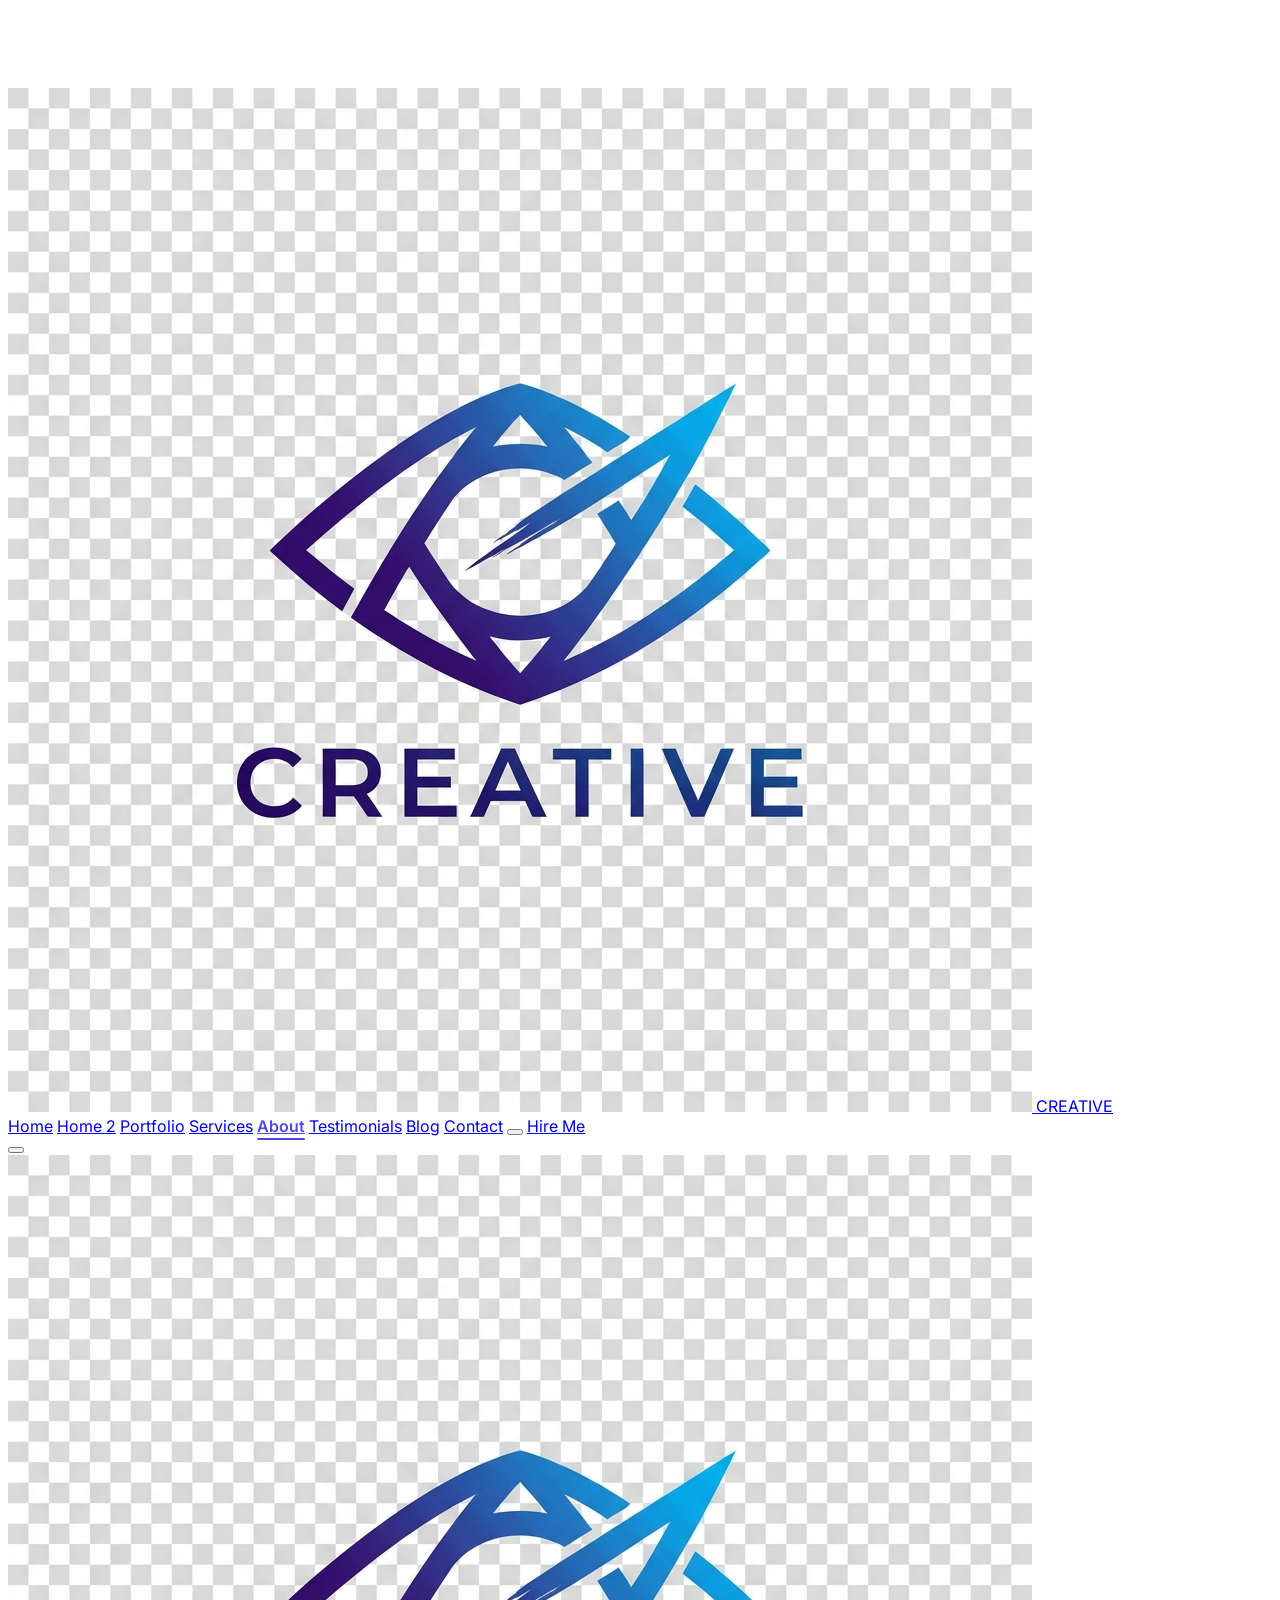
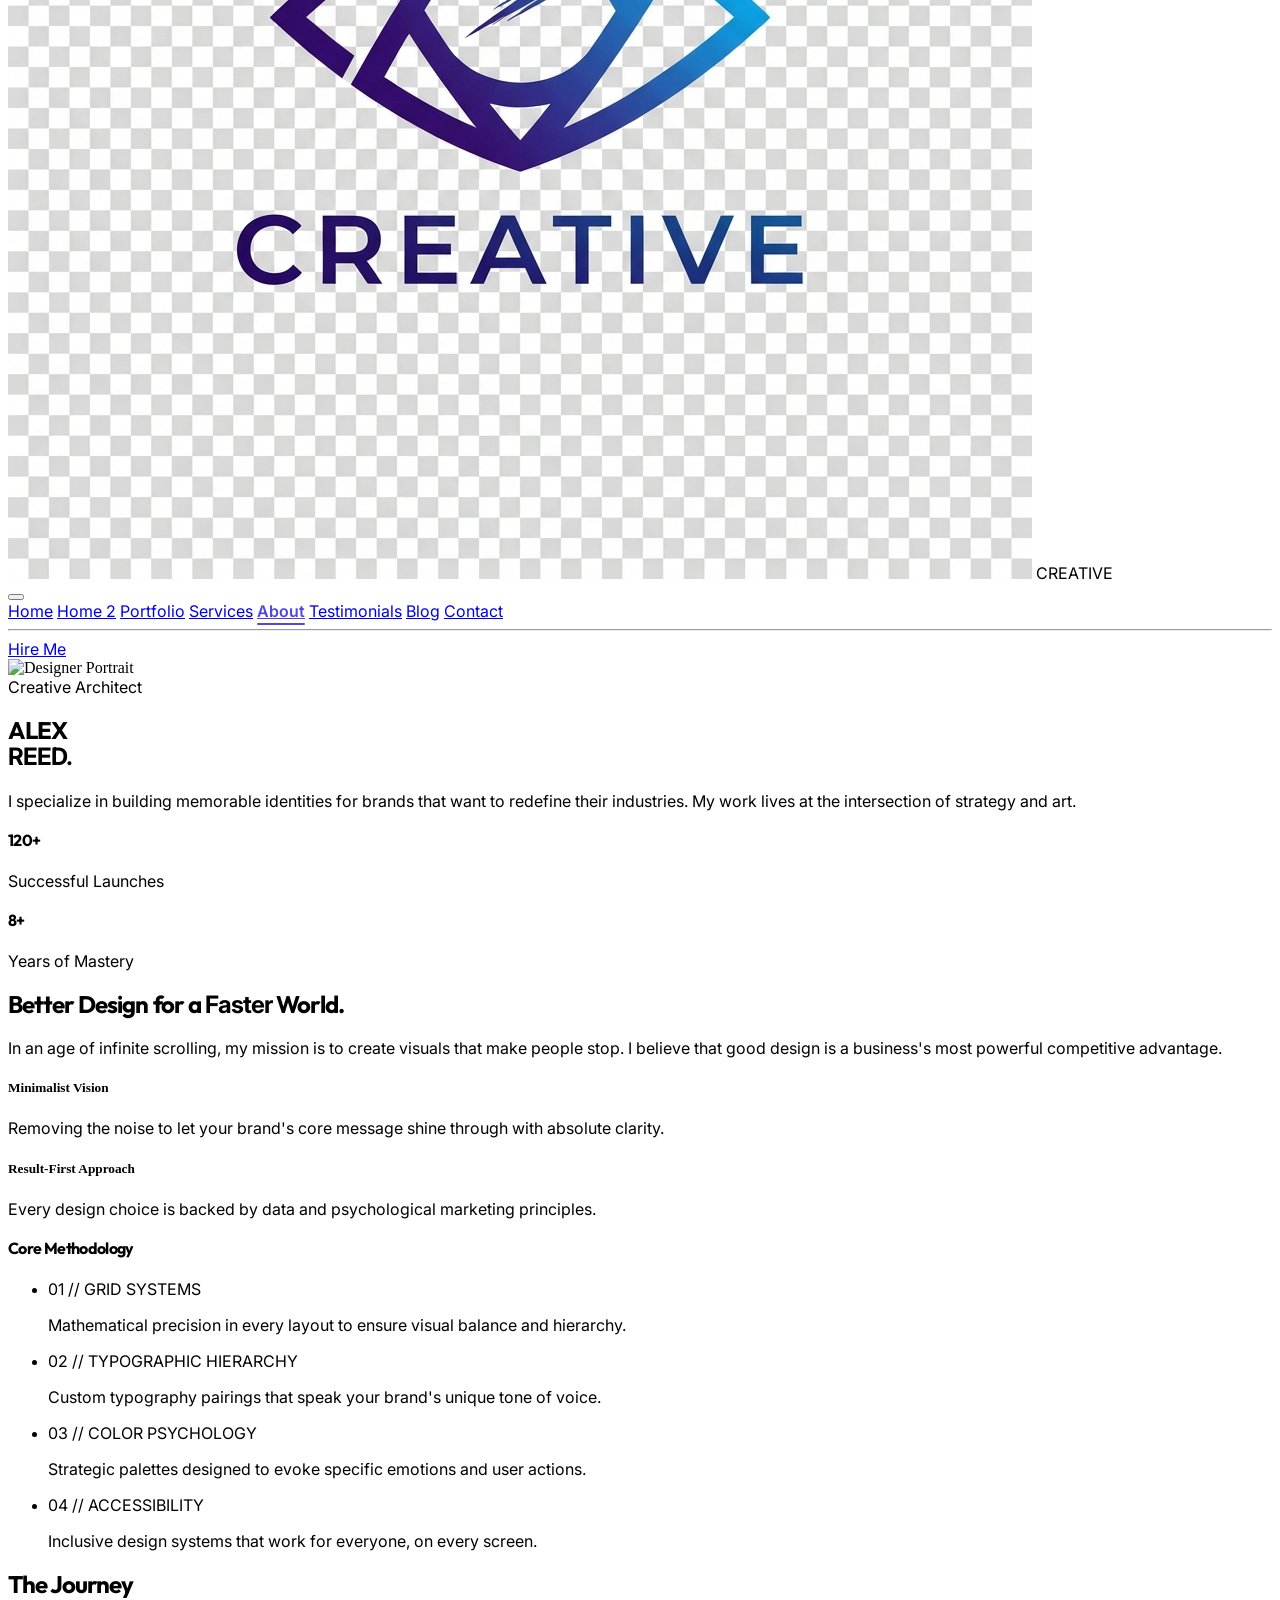
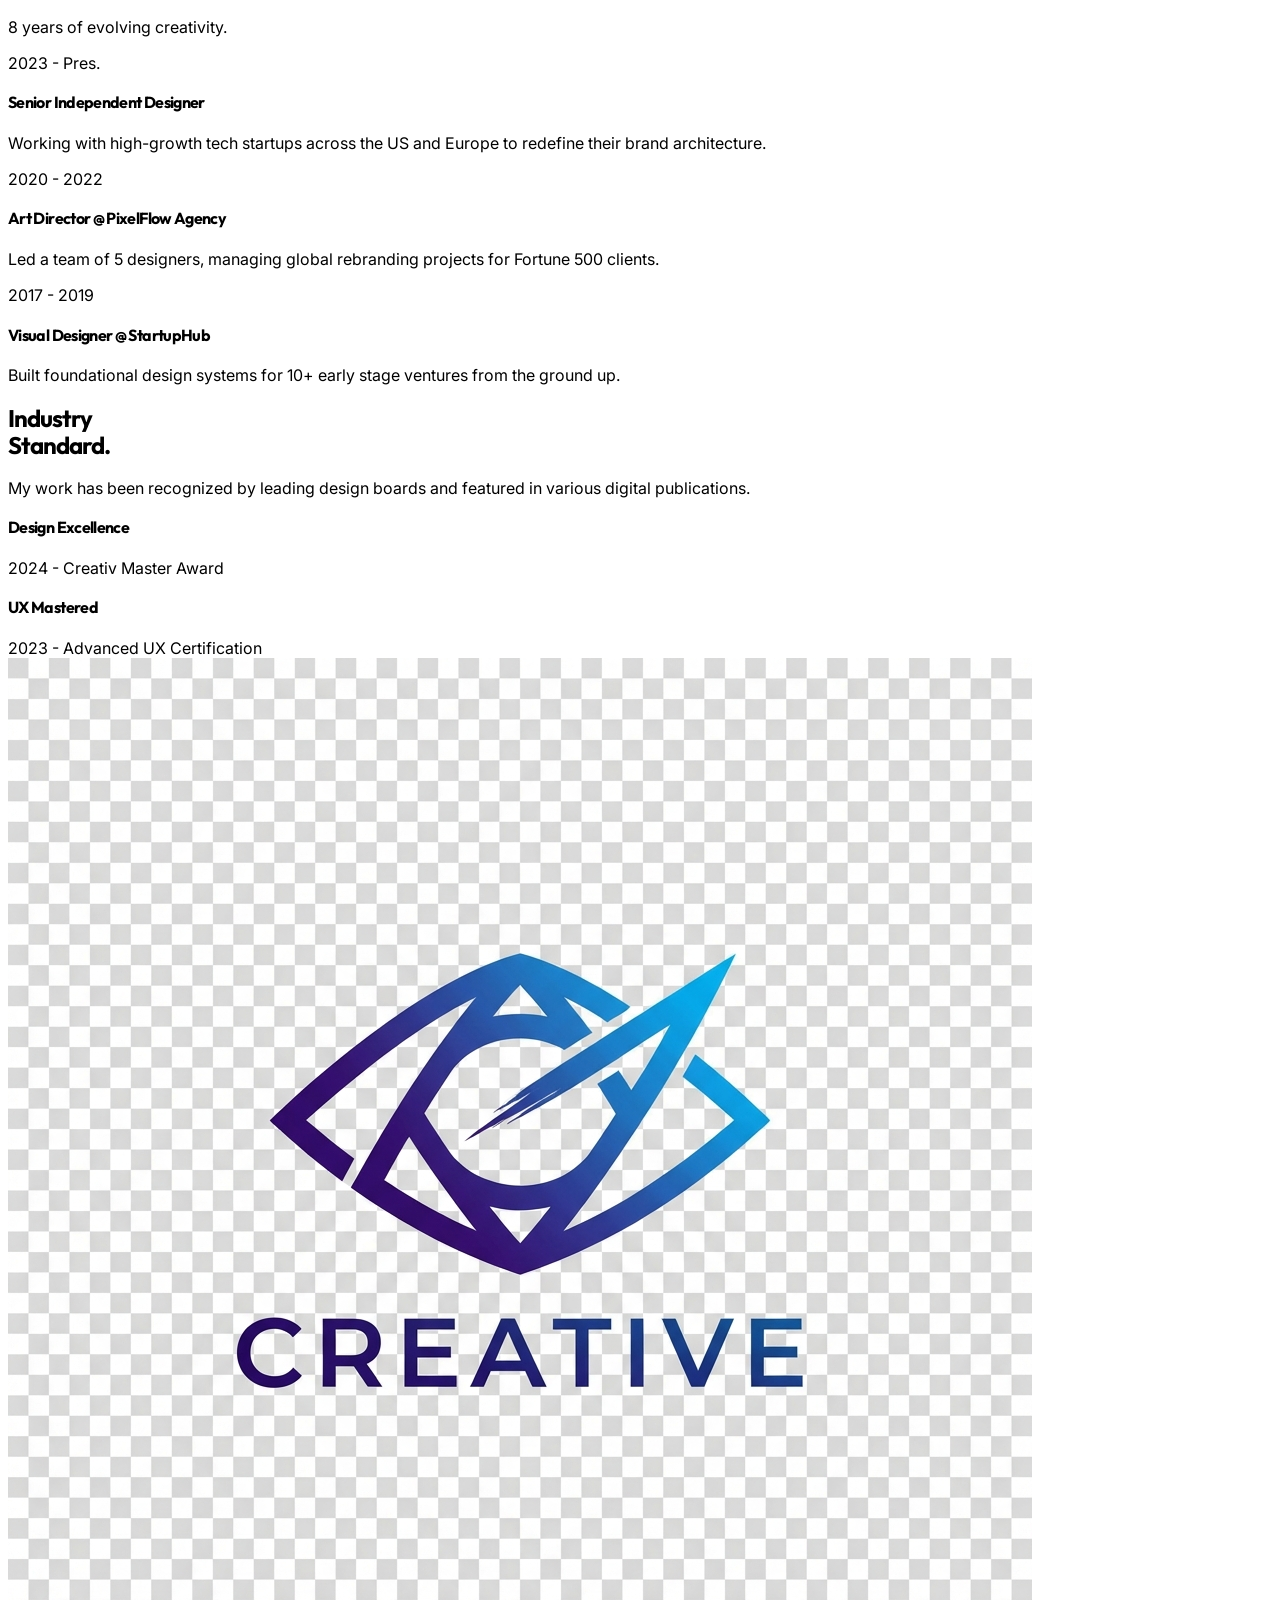
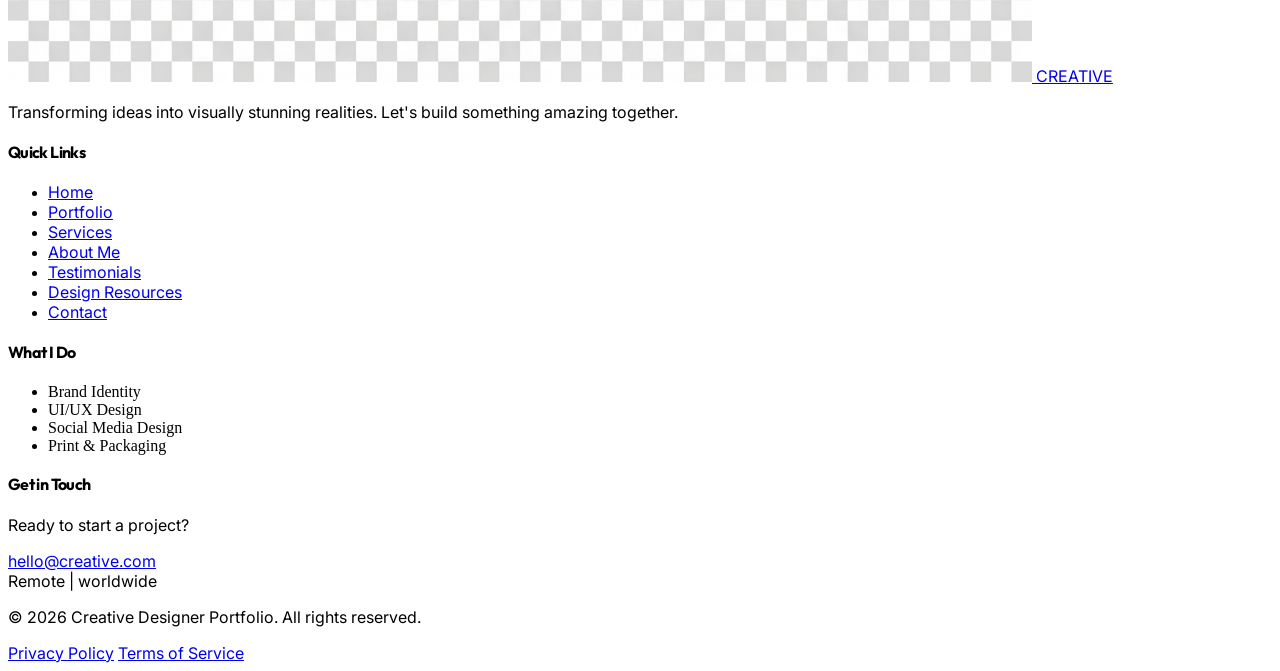
==== about.html @ 3e5dcb6a "add the same new files" ====
<!DOCTYPE html>
<html lang="en">

<head>
    <meta charset="UTF-8">
    <meta name="viewport" content="width=device-width, initial-scale=1.0">
    <title>About Me | The Creative Story</title>
    <link rel="icon" type="image/x-icon" href="assets/img/logo.png">

    <!-- Fonts -->
    <link rel="preconnect" href="https://fonts.googleapis.com">
    <link rel="preconnect" href="https://fonts.gstatic.com" crossorigin>
    <link
        href="https://fonts.googleapis.com/css2?family=Inter:wght@400;500;600&family=Outfit:wght@600;700;800&display=swap"
        rel="stylesheet">

    <!-- Icons -->
    <script src="https://unpkg.com/@phosphor-icons/web"></script>

    <!-- Tailwind CSS -->
    <script src="https://cdn.tailwindcss.com"></script>
    <script>
        tailwind.config = {
            darkMode: 'class',
            theme: {
                extend: {
                    colors: {
                        brand: {
                            50: '#f5f3ff',
                            100: '#ede9fe',
                            600: '#6366f1',
                            700: '#4f46e5',
                            900: '#312e81',
                        }
                    },
                    fontFamily: {
                        sans: ['Inter', 'sans-serif'],
                        display: ['Outfit', 'sans-serif'],
                    }
                }
            }
        }
    </script>

    <link rel="stylesheet" href="assets/css/styles.css">
</head>

<body class="bg-white dark:bg-slate-900 text-slate-900 dark:text-slate-100 transition-colors duration-300">

    <!-- HEADER / NAVIGATION (Shared) -->
    <header class="fixed top-0 left-0 w-full z-50 glass-header h-[80px] flex items-center">
        <div class="container mx-auto px-6 flex justify-between items-center h-full">
            <a href="index.html" class="flex items-center gap-2 group">
                <img src="assets/img/logo.png" alt="Brand Logo" class="h-10 w-10 object-contain">
                <span
                    class="font-display text-2xl font-bold bg-clip-text text-transparent bg-gradient-to-r from-indigo-600 to-purple-600 dark:from-indigo-400 dark:to-purple-400">CREATIVE</span>
            </a>

            <nav class="hidden lg:flex items-center gap-8">
                <a href="index.html" class="hover:text-indigo-600 transition-colors">Home</a>
                <a href="home2.html" class="hover:text-indigo-600 transition-colors">Home 2</a>
                <a href="portfolio.html" class="hover:text-indigo-600 transition-colors">Portfolio</a>
                <a href="services.html" class="hover:text-indigo-600 transition-colors">Services</a>
                <a href="about.html" class="hover:text-indigo-600 transition-colors active-nav-link">About</a>
                <a href="testimonials.html" class="hover:text-indigo-600 transition-colors">Testimonials</a>
                <a href="blog.html" class="hover:text-indigo-600 transition-colors">Blog</a>
                <a href="contact.html" class="hover:text-indigo-600 transition-colors">Contact</a>
                <button id="theme-toggle"
                    class="p-2 rounded-full hover:bg-slate-100 dark:hover:bg-slate-800 transition-colors">
                    <i id="sun-icon" class="ph ph-sun text-xl hidden"></i>
                    <i id="moon-icon" class="ph ph-moon text-xl"></i>
                </button>
                <a href="contact.html"
                    class="cta-button bg-indigo-600 text-white px-6 py-2.5 rounded-full font-semibold">Hire Me</a>
            </nav>

            <div class="lg:hidden flex items-center gap-4">
                <button id="mobile-menu-btn" class="text-2xl p-1"><i class="ph ph-list"></i></button>
            </div>
        </div>
    </header>

    <!-- MOBILE MENU (Shared) -->
    <div id="mobile-menu"
        class="fixed inset-0 z-[60] bg-slate-900/50 backdrop-blur-sm -translate-x-full transition-transform duration-300 lg:hidden text-slate-100">
        <div class="w-4/5 h-full bg-slate-900 p-8 flex flex-col">
            <div class="flex justify-between items-center mb-12">
                <div class="flex items-center gap-2">
                    <img src="assets/img/logo.png" alt="Logo" class="h-8 w-8">
                    <span class="font-display font-bold text-xl">CREATIVE</span>
                </div>
                <button id="mobile-menu-close" class="text-2xl"><i class="ph ph-x"></i></button>
            </div>
            <nav class="flex flex-col gap-6 text-lg">
                <a href="index.html" class="hover:text-indigo-400">Home</a>
                <a href="home2.html" class="hover:text-indigo-400">Home 2</a>
                <a href="portfolio.html" class="hover:text-indigo-400">Portfolio</a>
                <a href="services.html" class="hover:text-indigo-400">Services</a>
                <a href="about.html" class="text-indigo-400">About</a>
                <a href="testimonials.html" class="hover:text-indigo-400">Testimonials</a>
                <a href="blog.html" class="hover:text-indigo-400">Blog</a>
                <a href="contact.html" class="hover:text-indigo-400">Contact</a>
                <hr class="border-slate-800 my-2">
                <a href="contact.html" class="bg-indigo-600 text-white text-center py-3 rounded-xl font-semibold">Hire
                    Me</a>
            </nav>
        </div>
    </div>

    <main>
        <!-- ABOUT HERO -->
        <section class="py-32 bg-slate-50 dark:bg-slate-950 overflow-hidden">
            <div class="container mx-auto px-6">
                <div class="flex flex-col lg:flex-row items-center gap-20">
                    <div class="lg:w-1/2 relative">
                        <!-- Decorative background -->
                        <div
                            class="absolute -top-20 -left-20 w-64 h-64 bg-indigo-600 rounded-full blur-[100px] opacity-10 animate-pulse">
                        </div>
                        <div
                            class="w-full aspect-[4/5] rounded-[4rem] overflow-hidden shadow-3xl relative z-10 border-4 border-white dark:border-slate-800 rotate-2 hover:rotate-0 transition-transform duration-700 group">
                            <img src="https://images.unsplash.com/photo-1507003211169-0a1dd7228f2d?auto=format&fit=crop&q=80&w=1000"
                                alt="Designer Portrait" class="w-full h-full object-cover">
                            <div class="absolute inset-0 bg-gradient-to-t from-indigo-900/40 to-transparent"></div>
                        </div>
                    </div>
                    <div class="lg:w-1/2 space-y-10">
                        <div class="space-y-4">
                            <span class="text-indigo-600 font-black uppercase tracking-[0.3em] text-sm">Creative
                                Architect</span>
                            <h1 class="font-display text-5xl lg:text-8xl font-black leading-[0.9] tracking-tighter">
                                ALEX <br> <span
                                    class="bg-clip-text text-transparent bg-gradient-to-r from-indigo-600 via-purple-600 to-pink-600">REED.</span>
                            </h1>
                        </div>
                        <p class="text-2xl text-slate-600 dark:text-slate-300 font-light leading-relaxed">
                            I specialize in building <span
                                class="text-slate-900 dark:text-white font-bold italic">memorable identities</span> for
                            brands that want to redefine their industries. My work lives at the intersection of strategy
                            and art.
                        </p>
                        <div class="grid grid-cols-2 gap-12 pt-6">
                            <div class="space-y-2">
                                <h4 class="text-5xl font-black text-slate-900 dark:text-white">120+</h4>
                                <span
                                    class="text-xs text-slate-500 uppercase font-black tracking-widest block">Successful
                                    Launches</span>
                            </div>
                            <div class="space-y-2">
                                <h4 class="text-5xl font-black text-slate-900 dark:text-white">8+</h4>
                                <span class="text-xs text-slate-500 uppercase font-black tracking-widest block">Years of
                                    Mastery</span>
                            </div>
                        </div>
                    </div>
                </div>
            </div>
        </section>

        <!-- VISION & MISSION -->
        <section class="py-32 bg-white dark:bg-slate-900">
            <div class="container mx-auto px-6">
                <div class="grid lg:grid-cols-2 gap-24 items-center">
                    <div class="space-y-12">
                        <h2 class="text-4xl lg:text-6xl font-display font-bold leading-tight">Better Design for a <span
                                class="italic text-indigo-600">Faster</span> World.</h2>
                        <p class="text-xl text-slate-500 leading-relaxed">
                            In an age of infinite scrolling, my mission is to create visuals that make people stop. I
                            believe that good design is a business's most powerful competitive advantage.
                        </p>
                        <div class="space-y-8">
                            <div class="flex gap-6">
                                <div
                                    class="w-12 h-12 bg-indigo-50 dark:bg-indigo-900/30 rounded-xl flex items-center justify-center shrink-0">
                                    <i class="ph ph-eye text-2xl text-indigo-600"></i>
                                </div>
                                <div class="space-y-2">
                                    <h5 class="font-bold text-xl">Minimalist Vision</h5>
                                    <p class="text-sm text-slate-500">Removing the noise to let your brand's core
                                        message shine through with absolute clarity.</p>
                                </div>
                            </div>
                            <div class="flex gap-6">
                                <div
                                    class="w-12 h-12 bg-purple-50 dark:bg-purple-900/30 rounded-xl flex items-center justify-center shrink-0">
                                    <i class="ph ph-target text-2xl text-purple-600"></i>
                                </div>
                                <div class="space-y-2">
                                    <h5 class="font-bold text-xl">Result-First Approach</h5>
                                    <p class="text-sm text-slate-500">Every design choice is backed by data and
                                        psychological marketing principles.</p>
                                </div>
                            </div>
                        </div>
                    </div>
                    <div
                        class="bg-slate-50 dark:bg-slate-950 p-12 rounded-[3.5rem] border border-slate-100 dark:border-slate-800 space-y-8 shadow-2xl">
                        <h4
                            class="text-2xl font-black uppercase tracking-widest border-b border-indigo-200 dark:border-indigo-900 pb-4">
                            Core Methodology</h4>
                        <ul class="space-y-8">
                            <li class="space-y-2">
                                <span class="text-indigo-600 text-sm font-black italic">01 // GRID SYSTEMS</span>
                                <p class="text-sm text-slate-500 font-medium">Mathematical precision in every layout to
                                    ensure visual balance and hierarchy.</p>
                            </li>
                            <li class="space-y-2">
                                <span class="text-purple-600 text-sm font-black italic">02 // TYPOGRAPHIC
                                    HIERARCHY</span>
                                <p class="text-sm text-slate-500 font-medium">Custom typography pairings that speak your
                                    brand's unique tone of voice.</p>
                            </li>
                            <li class="space-y-2">
                                <span class="text-pink-600 text-sm font-black italic">03 // COLOR PSYCHOLOGY</span>
                                <p class="text-sm text-slate-500 font-medium">Strategic palettes designed to evoke
                                    specific emotions and user actions.</p>
                            </li>
                            <li class="space-y-2">
                                <span class="text-orange-600 text-sm font-black italic">04 // ACCESSIBILITY</span>
                                <p class="text-sm text-slate-500 font-medium">Inclusive design systems that work for
                                    everyone, on every screen.</p>
                            </li>
                        </ul>
                    </div>
                </div>
            </div>
        </section>

        <!-- EXPERIENCE TIMELINE -->
        <section class="py-32 bg-slate-50 dark:bg-slate-950">
            <div class="container mx-auto px-6">
                <div class="text-center mb-24 space-y-4">
                    <h2 class="text-4xl font-display font-bold">The Journey</h2>
                    <p class="text-slate-500 italic">8 years of evolving creativity.</p>
                </div>
                <div class="max-w-4xl mx-auto space-y-12">
                    <div class="flex flex-col md:flex-row gap-8 items-start group">
                        <div class="w-full md:w-32 pt-2">
                            <span
                                class="text-2xl font-black text-indigo-600 opacity-30 group-hover:opacity-100 transition-opacity">2023
                                - Pres.</span>
                        </div>
                        <div
                            class="flex-grow bg-white dark:bg-slate-900 p-8 rounded-3xl border border-slate-100 dark:border-slate-800 shadow-sm group-hover:shadow-xl transition-all">
                            <h4 class="text-xl font-bold mb-2">Senior Independent Designer</h4>
                            <p class="text-slate-500">Working with high-growth tech startups across the US and Europe to
                                redefine their brand architecture.</p>
                        </div>
                    </div>
                    <div class="flex flex-col md:flex-row gap-8 items-start group">
                        <div class="w-full md:w-32 pt-2">
                            <span
                                class="text-2xl font-black text-indigo-600 opacity-20 group-hover:opacity-100 transition-opacity">2020
                                - 2022</span>
                        </div>
                        <div
                            class="flex-grow bg-white dark:bg-slate-900 p-8 rounded-3xl border border-slate-100 dark:border-slate-800 shadow-sm group-hover:shadow-xl transition-all">
                            <h4 class="text-xl font-bold mb-2">Art Director @ PixelFlow Agency</h4>
                            <p class="text-slate-500">Led a team of 5 designers, managing global rebranding projects for
                                Fortune 500 clients.</p>
                        </div>
                    </div>
                    <div class="flex flex-col md:flex-row gap-8 items-start group">
                        <div class="w-full md:w-32 pt-2">
                            <span
                                class="text-2xl font-black text-indigo-600 opacity-10 group-hover:opacity-100 transition-opacity">2017
                                - 2019</span>
                        </div>
                        <div
                            class="flex-grow bg-white dark:bg-slate-900 p-8 rounded-3xl border border-slate-100 dark:border-slate-800 shadow-sm group-hover:shadow-xl transition-all">
                            <h4 class="text-xl font-bold mb-2">Visual Designer @ StartupHub</h4>
                            <p class="text-slate-500">Built foundational design systems for 10+ early stage ventures
                                from the ground up.</p>
                        </div>
                    </div>
                </div>
            </div>
        </section>

        <!-- RECOGNITIONS -->
        <section class="py-32 bg-slate-900 text-white relative overflow-hidden">
            <div
                class="absolute inset-0 opacity-20 pointer-events-none bg-[url('https://www.transparenttextures.com/patterns/carbon-fibre.png')]">
            </div>
            <div class="container mx-auto px-6 relative z-10">
                <div class="flex flex-col lg:flex-row justify-between items-center gap-20">
                    <div class="max-w-md space-y-6">
                        <h2 class="text-4xl lg:text-5xl font-display font-bold">Industry <br> Standard.</h2>
                        <p class="text-slate-400 text-lg">My work has been recognized by leading design boards and
                            featured in various digital publications.</p>
                    </div>
                    <div class="grid grid-cols-1 sm:grid-cols-2 gap-8 w-full lg:w-auto">
                        <div
                            class="p-10 bg-white/5 backdrop-blur-md border border-white/10 rounded-[2.5rem] flex flex-col gap-6 hover:bg-white/10 transition-colors group">
                            <i
                                class="ph ph-trophy text-indigo-400 text-5xl group-hover:scale-110 transition-transform"></i>
                            <div>
                                <h4 class="text-2xl font-bold">Design Excellence</h4>
                                <span
                                    class="text-sm text-slate-500 uppercase font-black tracking-widest mt-2 block">2024
                                    - Creativ Master Award</span>
                            </div>
                        </div>
                        <div
                            class="p-10 bg-white/5 backdrop-blur-md border border-white/10 rounded-[2.5rem] flex flex-col gap-6 hover:bg-white/10 transition-colors group">
                            <i
                                class="ph ph-certificate text-purple-400 text-5xl group-hover:scale-110 transition-transform"></i>
                            <div>
                                <h4 class="text-2xl font-bold">UX Mastered</h4>
                                <span
                                    class="text-sm text-slate-500 uppercase font-black tracking-widest mt-2 block">2023
                                    - Advanced UX Certification</span>
                            </div>
                        </div>
                    </div>
                </div>
            </div>
        </section>
    </main>

    <!-- FOOTER -->
    <footer class="bg-white dark:bg-slate-950 pt-20 pb-10 border-t border-slate-100 dark:border-slate-900">
        <div class="container mx-auto px-6">
            <div class="grid grid-cols-1 md:grid-cols-2 lg:grid-cols-4 gap-12 mb-16">
                <!-- Brand -->
                <div class="lg:col-span-1">
                    <a href="index.html" class="flex items-center gap-2 mb-6">
                        <img src="assets/img/logo.png" alt="Logo" class="h-8 w-8">
                        <span class="font-display font-bold text-xl uppercase">CREATIVE</span>
                    </a>
                    <p class="text-slate-500 dark:text-slate-400 mb-8 leading-relaxed">
                        Transforming ideas into visually stunning realities. Let's build something amazing together.
                    </p>
                    <div class="flex gap-4">
                        <a href="#"
                            class="w-10 h-10 rounded-full bg-slate-100 dark:bg-slate-800 flex items-center justify-center hover:bg-indigo-600 hover:text-white transition-all duration-300">
                            <i class="ph ph-instagram-logo text-xl"></i>
                        </a>
                        <a href="#"
                            class="w-10 h-10 rounded-full bg-slate-100 dark:bg-slate-800 flex items-center justify-center hover:bg-indigo-600 hover:text-white transition-all duration-300">
                            <i class="ph ph-twitter-logo text-xl"></i>
                        </a>
                        <a href="#"
                            class="w-10 h-10 rounded-full bg-slate-100 dark:bg-slate-800 flex items-center justify-center hover:bg-indigo-600 hover:text-white transition-all duration-300">
                            <i class="ph ph-linkedin-logo text-xl"></i>
                        </a>
                        <a href="#"
                            class="w-10 h-10 rounded-full bg-slate-100 dark:bg-slate-800 flex items-center justify-center hover:bg-indigo-600 hover:text-white transition-all duration-300">
                            <i class="ph ph-behance-logo text-xl"></i>
                        </a>
                    </div>
                </div>

                <!-- Navigation -->
                <div>
                    <h4 class="font-bold mb-6">Quick Links</h4>
                    <ul class="flex flex-col gap-4 text-slate-500 dark:text-slate-400">
                        <li><a href="index.html" class="hover:text-indigo-600 transition-colors">Home</a></li>
                        <li><a href="portfolio.html" class="hover:text-indigo-600 transition-colors">Portfolio</a></li>
                        <li><a href="services.html" class="hover:text-indigo-600 transition-colors">Services</a></li>
                        <li><a href="about.html" class="hover:text-indigo-600 transition-colors">About Me</a></li>
                        <li><a href="testimonials.html" class="hover:text-indigo-600 transition-colors">Testimonials</a>
                        </li>
                        <li><a href="blog.html" class="hover:text-indigo-600 transition-colors">Design Resources</a>
                        </li>
                        <li><a href="contact.html" class="hover:text-indigo-600 transition-colors">Contact</a></li>
                    </ul>
                </div>

                <!-- Services -->
                <div>
                    <h4 class="font-bold mb-6">What I Do</h4>
                    <ul class="flex flex-col gap-4 text-slate-500 dark:text-slate-400">
                        <li>Brand Identity</li>
                        <li>UI/UX Design</li>
                        <li>Social Media Design</li>
                        <li>Print & Packaging</li>
                    </ul>
                </div>

                <!-- Contact -->
                <div>
                    <h4 class="font-bold mb-6">Get in Touch</h4>
                    <p class="text-slate-500 dark:text-slate-400 mb-4">Ready to start a project?</p>
                    <a href="mailto:hello@creative.com"
                        class="text-lg font-bold text-indigo-600 hover:underline">hello@creative.com</a>
                    <div class="mt-6 flex items-center gap-2 text-slate-500">
                        <i class="ph ph-map-pin"></i>
                        <span>Remote | worldwide</span>
                    </div>
                </div>
            </div>

            <div
                class="pt-8 border-t border-slate-100 dark:border-slate-800 flex flex-col md:row justify-between items-center gap-4 text-sm text-slate-400">
                <p>&copy; 2026 Creative Designer Portfolio. All rights reserved.</p>
                <div class="flex gap-6">
                    <a href="#" class="hover:text-indigo-600">Privacy Policy</a>
                    <a href="#" class="hover:text-indigo-600">Terms of Service</a>
                </div>
            </div>
        </div>
    </footer>

    <script src="assets/js/main.js"></script>
</body>

</html>
---- assets/css/styles.css ----
/* Custom Tokens & Utilities */
:root {
    --nav-height-desktop: 80px;
    --nav-height-mobile: 64px;
    --primary-gradient: linear-gradient(135deg, #6366f1 0%, #a855f7 100%);
}

.active-nav-link {
    color: #4f46e5;
    font-weight: 600;
    position: relative;
}

.dark .active-nav-link {
    color: #818cf8;
}

.active-nav-link::after {
    content: '';
    position: absolute;
    bottom: -4px;
    left: 0;
    width: 100%;
    height: 2px;
    background: currentColor;
    border-radius: 2px;
}

/* Glassmorphism */
.glass-header {
    background: rgba(255, 255, 255, 0.7);
    backdrop-filter: blur(12px);
    -webkit-backdrop-filter: blur(12px);
    border-bottom: 1px solid rgba(255, 255, 255, 0.2);
}

.dark .glass-header {
    background: rgba(15, 23, 42, 0.7);
    border-bottom: 1px solid rgba(255, 255, 255, 0.05);
}

/* Global Polish */
body {
    padding-top: var(--nav-height-desktop);
    overflow-x: hidden;
    scroll-behavior: smooth;
}

@media (max-width: 1024px) {
    body {
        padding-top: var(--nav-height-mobile);
    }
}

/* Premium Animations */
@keyframes float {
    0% {
        transform: translateY(0px);
    }

    50% {
        transform: translateY(-15px);
    }

    100% {
        transform: translateY(0px);
    }
}

@keyframes gradient-x {
    0% {
        background-position: 0% 50%;
    }

    50% {
        background-position: 100% 50%;
    }

    100% {
        background-position: 0% 50%;
    }
}

.animate-float {
    animation: float 6s ease-in-out infinite;
}

.animate-gradient-x {
    background-size: 200% 200%;
    animation: gradient-x 15s ease infinite;
}

/* Reveal on Scroll */
.reveal {
    opacity: 0;
    transform: translateY(30px);
    transition: all 0.8s cubic-bezier(0.16, 1, 0.3, 1);
}

.reveal.active {
    opacity: 1;
    transform: translateY(0);
}

/* Typography Consistency */
h1,
h2,
h3,
h4 {
    font-family: 'Outfit', sans-serif;
    letter-spacing: -0.04em;
    line-height: 1.1;
}

p,
span,
a,
button {
    font-family: 'Inter', sans-serif;
}

/* CTA Transitions */
.cta-button {
    transition: all 0.4s cubic-bezier(0.16, 1, 0.3, 1);
    transform-origin: center;
}

.cta-button:hover {
    transform: translateY(-4px) scale(1.02);
}

.cta-button:active {
    transform: translateY(0) scale(0.98);
}

/* Custom Shadow Utility */
.shadow-3xl {
    box-shadow: 0 40px 100px -20px rgba(0, 0, 0, 0.25);
}

/* Grainy Texture */
.grainy {
    position: relative;
}

.grainy::before {
    content: "";
    position: absolute;
    inset: 0;
    width: 100%;
    height: 100%;
    opacity: 0.03;
    pointer-events: none;
    background-image: url('https://www.transparenttextures.com/patterns/stardust.png');
    z-index: 10;
}
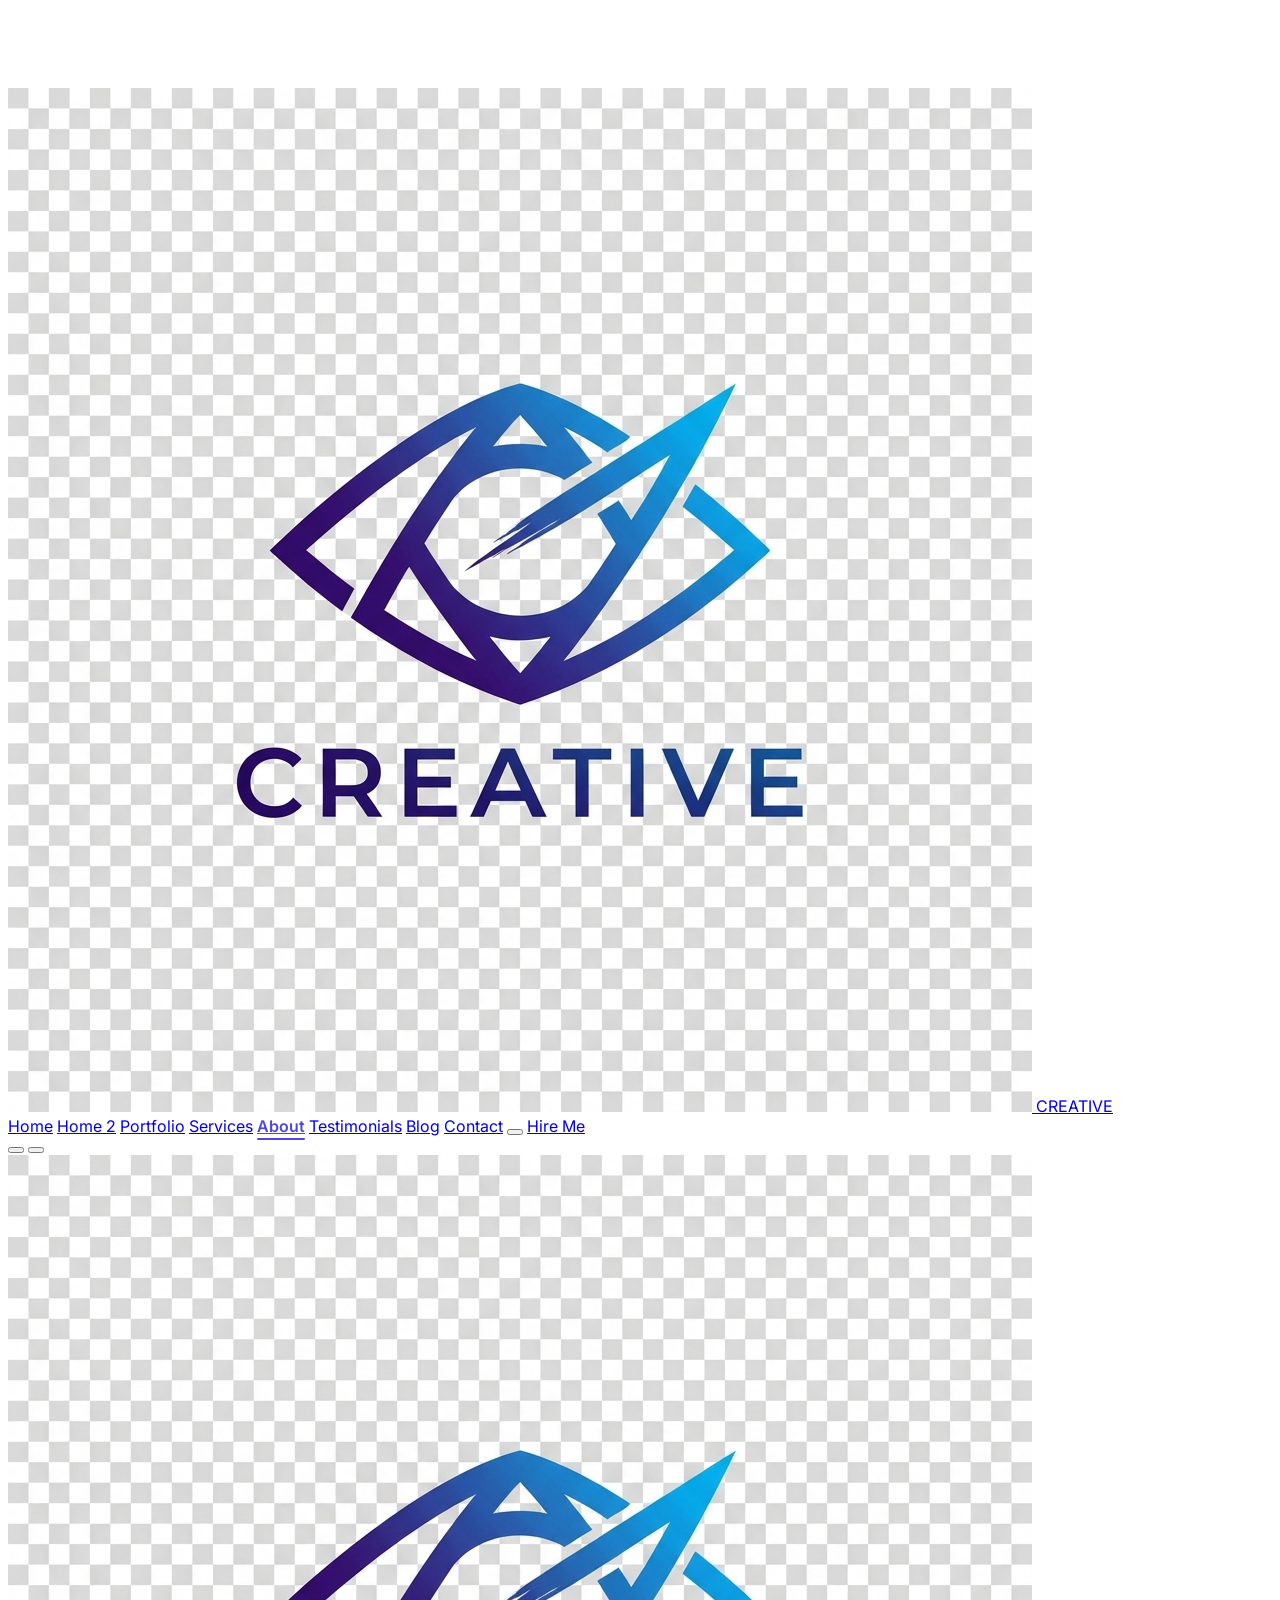
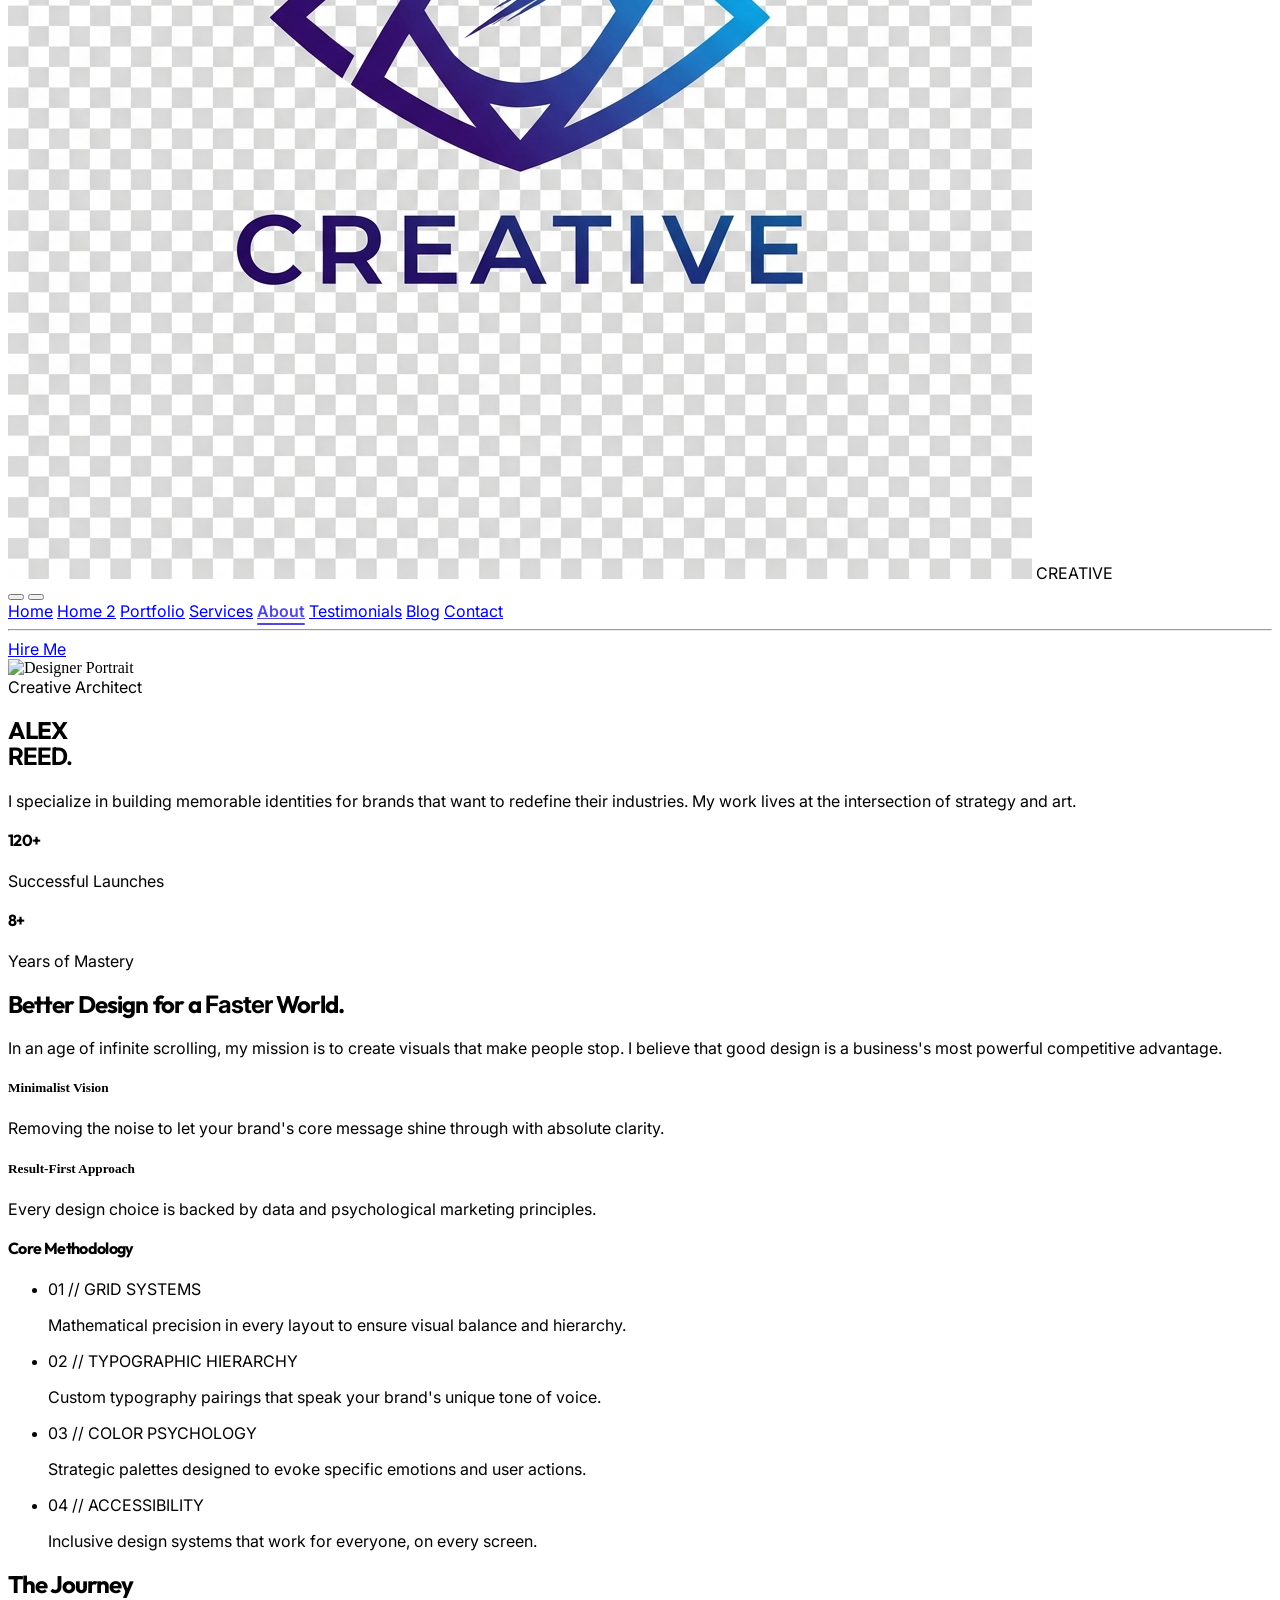
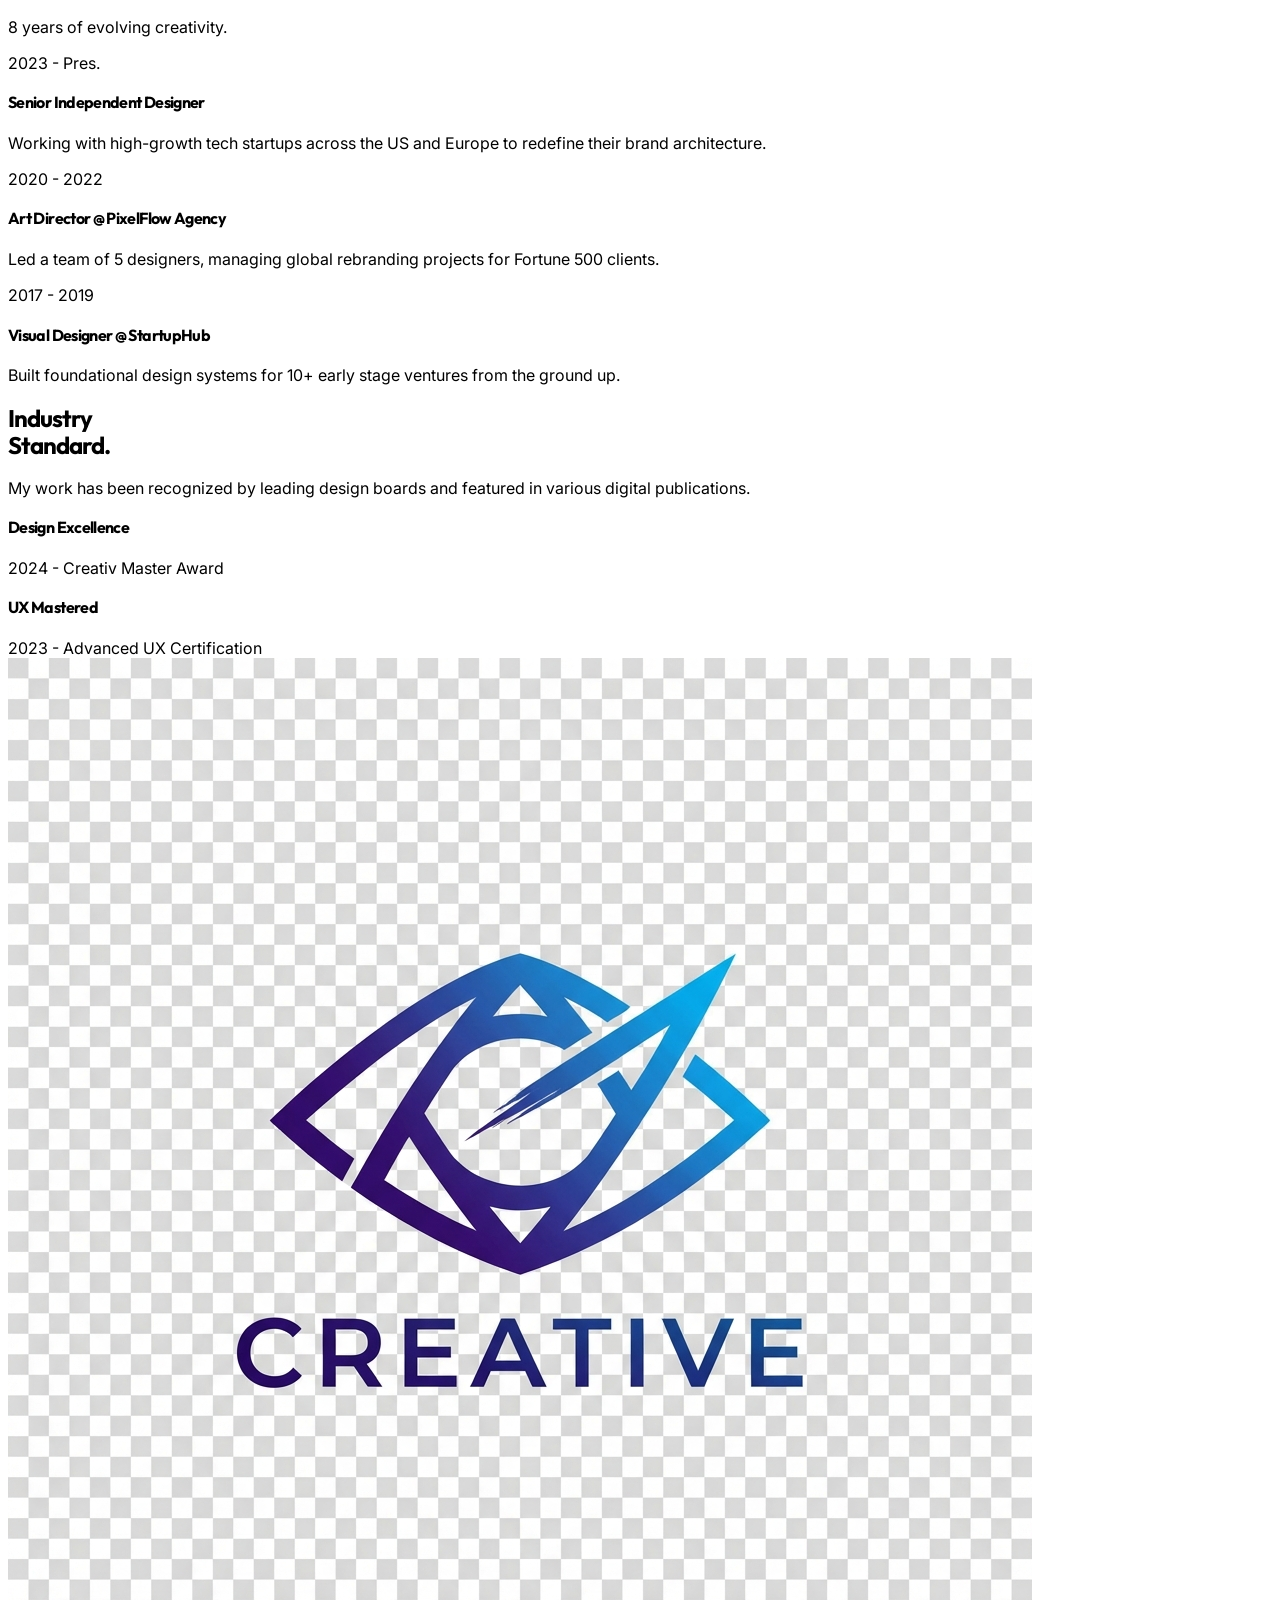
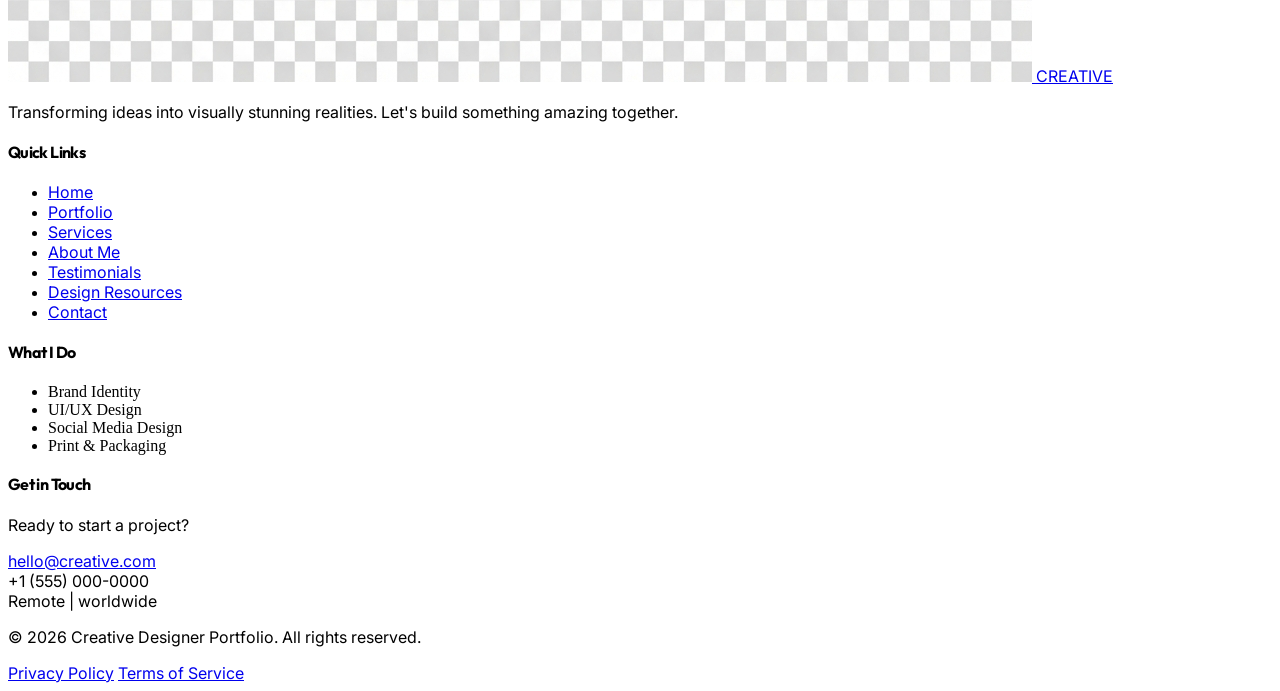
==== commit b5fa078d: "add the some changes" ====
--- a/about.html
+++ b/about.html
@@ -65,16 +65,21 @@
                 <a href="testimonials.html" class="hover:text-indigo-600 transition-colors">Testimonials</a>
                 <a href="blog.html" class="hover:text-indigo-600 transition-colors">Blog</a>
                 <a href="contact.html" class="hover:text-indigo-600 transition-colors">Contact</a>
-                <button id="theme-toggle"
-                    class="p-2 rounded-full hover:bg-slate-100 dark:hover:bg-slate-800 transition-colors">
-                    <i id="sun-icon" class="ph ph-sun text-xl hidden"></i>
-                    <i id="moon-icon" class="ph ph-moon text-xl"></i>
+                <button
+                    class="theme-toggle p-2 rounded-full hover:bg-slate-100 dark:hover:bg-slate-800 transition-colors">
+                    <i class="sun-icon ph ph-sun text-xl hidden"></i>
+                    <i class="moon-icon ph ph-moon text-xl"></i>
                 </button>
-                <a href="contact.html"
+                <a href="services.html"
                     class="cta-button bg-indigo-600 text-white px-6 py-2.5 rounded-full font-semibold">Hire Me</a>
             </nav>
 
             <div class="lg:hidden flex items-center gap-4">
+                <button
+                    class="theme-toggle p-2 rounded-full hover:bg-slate-100 dark:hover:bg-slate-800 transition-colors">
+                    <i class="sun-icon ph ph-sun text-xl hidden"></i>
+                    <i class="moon-icon ph ph-moon text-xl"></i>
+                </button>
                 <button id="mobile-menu-btn" class="text-2xl p-1"><i class="ph ph-list"></i></button>
             </div>
         </div>
@@ -89,7 +94,13 @@
                     <img src="assets/img/logo.png" alt="Logo" class="h-8 w-8">
                     <span class="font-display font-bold text-xl">CREATIVE</span>
                 </div>
-                <button id="mobile-menu-close" class="text-2xl"><i class="ph ph-x"></i></button>
+                <div class="flex items-center gap-4">
+                    <button class="theme-toggle p-2 rounded-full hover:bg-slate-800 transition-colors">
+                        <i class="sun-icon ph ph-sun text-xl hidden"></i>
+                        <i class="moon-icon ph ph-moon text-xl"></i>
+                    </button>
+                    <button id="mobile-menu-close" class="text-2xl"><i class="ph ph-x"></i></button>
+                </div>
             </div>
             <nav class="flex flex-col gap-6 text-lg">
                 <a href="index.html" class="hover:text-indigo-400">Home</a>
@@ -101,7 +112,7 @@
                 <a href="blog.html" class="hover:text-indigo-400">Blog</a>
                 <a href="contact.html" class="hover:text-indigo-400">Contact</a>
                 <hr class="border-slate-800 my-2">
-                <a href="contact.html" class="bg-indigo-600 text-white text-center py-3 rounded-xl font-semibold">Hire
+                <a href="services.html" class="bg-indigo-600 text-white text-center py-3 rounded-xl font-semibold">Hire
                     Me</a>
             </nav>
         </div>
@@ -333,19 +344,19 @@
                     </p>
                     <div class="flex gap-4">
                         <a href="#"
-                            class="w-10 h-10 rounded-full bg-slate-100 dark:bg-slate-800 flex items-center justify-center hover:bg-indigo-600 hover:text-white transition-all duration-300">
+                            class="w-10 h-10 rounded-full bg-slate-100 dark:bg-slate-800 flex items-center justify-center hover:bg-indigo-600 dark:hover:bg-indigo-500 hover:text-white dark:hover:text-white transition-all duration-300">
                             <i class="ph ph-instagram-logo text-xl"></i>
                         </a>
                         <a href="#"
-                            class="w-10 h-10 rounded-full bg-slate-100 dark:bg-slate-800 flex items-center justify-center hover:bg-indigo-600 hover:text-white transition-all duration-300">
+                            class="w-10 h-10 rounded-full bg-slate-100 dark:bg-slate-800 flex items-center justify-center hover:bg-indigo-600 dark:hover:bg-indigo-500 hover:text-white dark:hover:text-white transition-all duration-300">
                             <i class="ph ph-twitter-logo text-xl"></i>
                         </a>
                         <a href="#"
-                            class="w-10 h-10 rounded-full bg-slate-100 dark:bg-slate-800 flex items-center justify-center hover:bg-indigo-600 hover:text-white transition-all duration-300">
+                            class="w-10 h-10 rounded-full bg-slate-100 dark:bg-slate-800 flex items-center justify-center hover:bg-indigo-600 dark:hover:bg-indigo-500 hover:text-white dark:hover:text-white transition-all duration-300">
                             <i class="ph ph-linkedin-logo text-xl"></i>
                         </a>
                         <a href="#"
-                            class="w-10 h-10 rounded-full bg-slate-100 dark:bg-slate-800 flex items-center justify-center hover:bg-indigo-600 hover:text-white transition-all duration-300">
+                            class="w-10 h-10 rounded-full bg-slate-100 dark:bg-slate-800 flex items-center justify-center hover:bg-indigo-600 dark:hover:bg-indigo-500 hover:text-white dark:hover:text-white transition-all duration-300">
                             <i class="ph ph-behance-logo text-xl"></i>
                         </a>
                     </div>
@@ -384,9 +395,15 @@
                     <p class="text-slate-500 dark:text-slate-400 mb-4">Ready to start a project?</p>
                     <a href="mailto:hello@creative.com"
                         class="text-lg font-bold text-indigo-600 hover:underline">hello@creative.com</a>
-                    <div class="mt-6 flex items-center gap-2 text-slate-500">
-                        <i class="ph ph-map-pin"></i>
-                        <span>Remote | worldwide</span>
+                    <div class="mt-6 space-y-3">
+                        <div class="flex items-center gap-3 text-slate-500 dark:text-slate-400">
+                            <i class="ph ph-phone text-indigo-600 dark:text-indigo-400"></i>
+                            <span>+1 (555) 000-0000</span>
+                        </div>
+                        <div class="flex items-center gap-3 text-slate-500 dark:text-slate-400">
+                            <i class="ph ph-map-pin text-indigo-600 dark:text-indigo-400"></i>
+                            <span>Remote | worldwide</span>
+                        </div>
                     </div>
                 </div>
             </div>
--- a/assets/css/styles.css
+++ b/assets/css/styles.css
@@ -153,4 +153,42 @@
     pointer-events: none;
     background-image: url('https://www.transparenttextures.com/patterns/stardust.png');
     z-index: 10;
+}
+
+/* Scroll Up Button */
+#scroll-up {
+    position: fixed;
+    right: 32px;
+    bottom: 32px;
+    z-index: 99;
+    width: 50px;
+    height: 50px;
+    background: var(--primary-gradient);
+    color: white;
+    border-radius: 50%;
+    display: flex;
+    align-items: center;
+    justify-content: center;
+    font-size: 24px;
+    cursor: pointer;
+    box-shadow: 0 10px 25px -5px rgba(99, 102, 241, 0.4);
+    opacity: 0;
+    visibility: hidden;
+    transform: translateY(20px);
+    transition: all 0.4s cubic-bezier(0.16, 1, 0.3, 1);
+}
+
+#scroll-up.show {
+    opacity: 1;
+    visibility: visible;
+    transform: translateY(0);
+}
+
+#scroll-up:hover {
+    transform: translateY(-5px);
+    box-shadow: 0 15px 30px -5px rgba(99, 102, 241, 0.6);
+}
+
+#scroll-up:active {
+    transform: scale(0.95);
 }
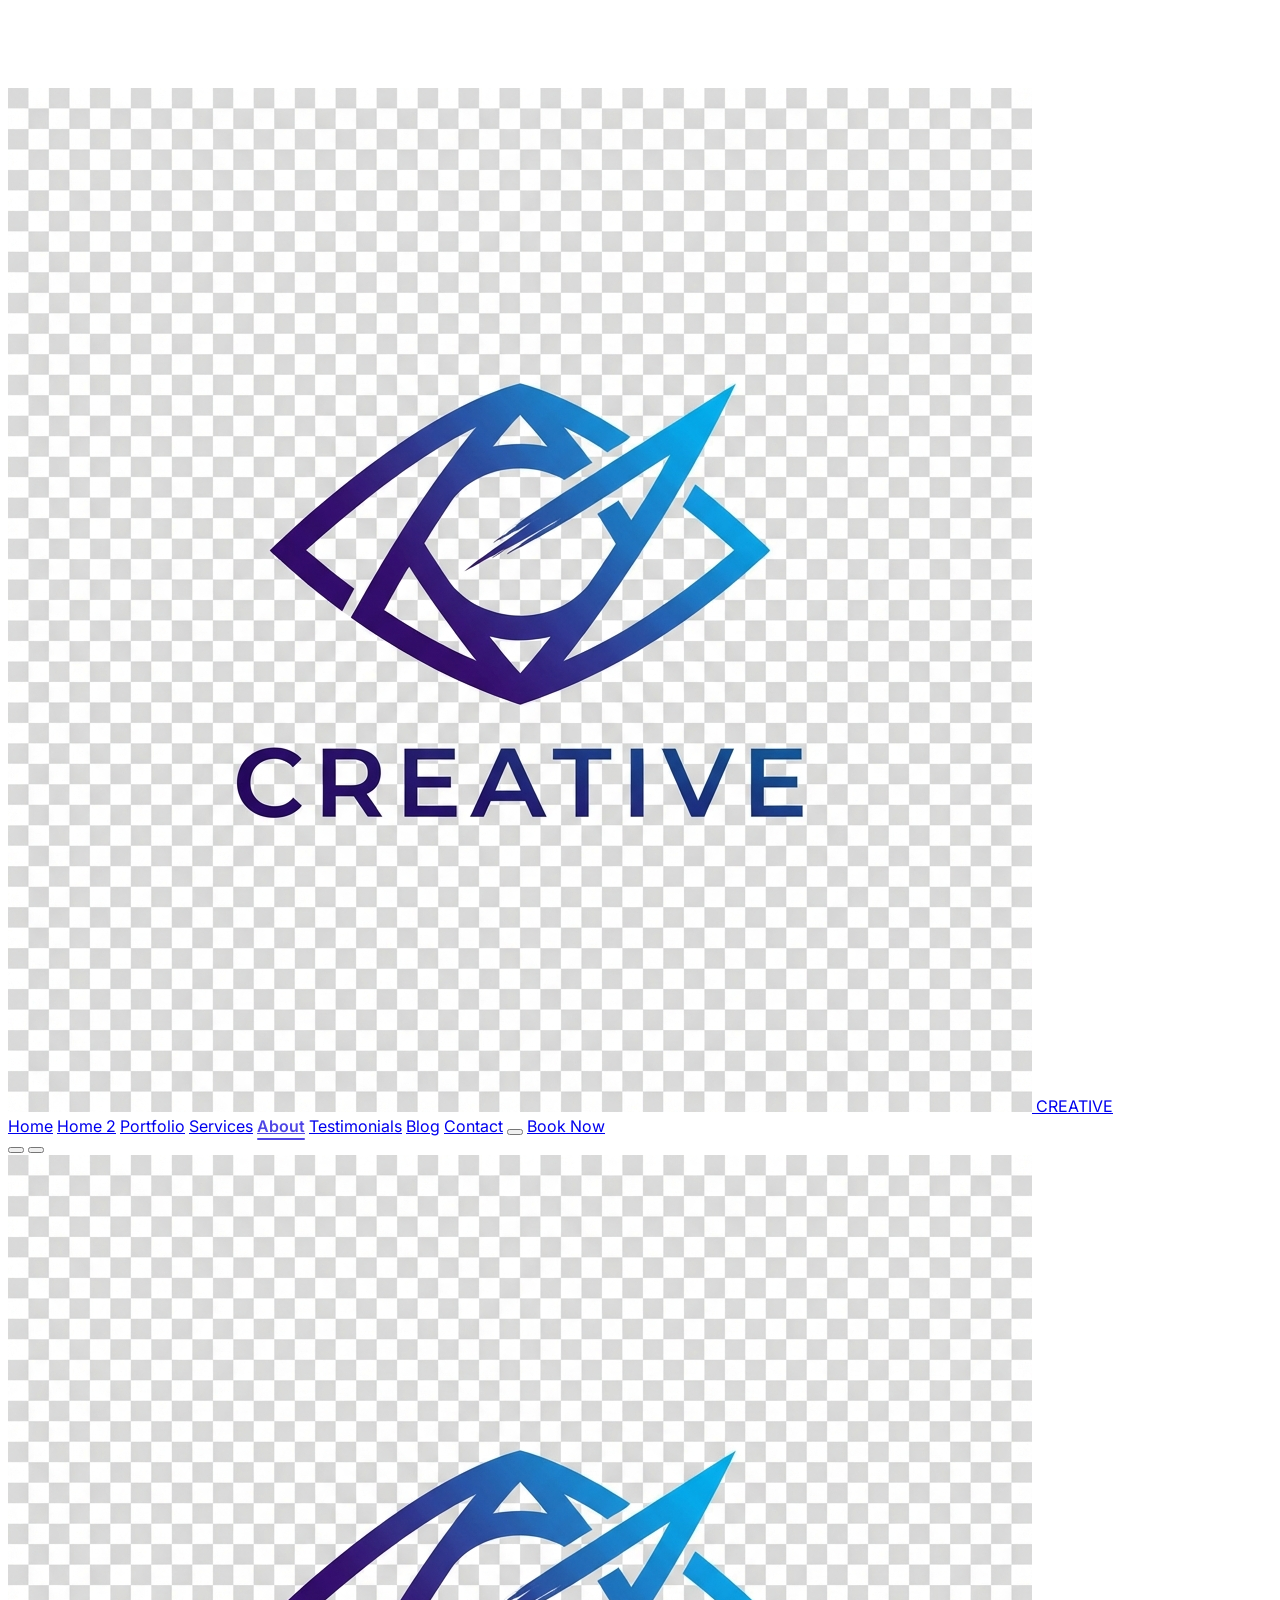
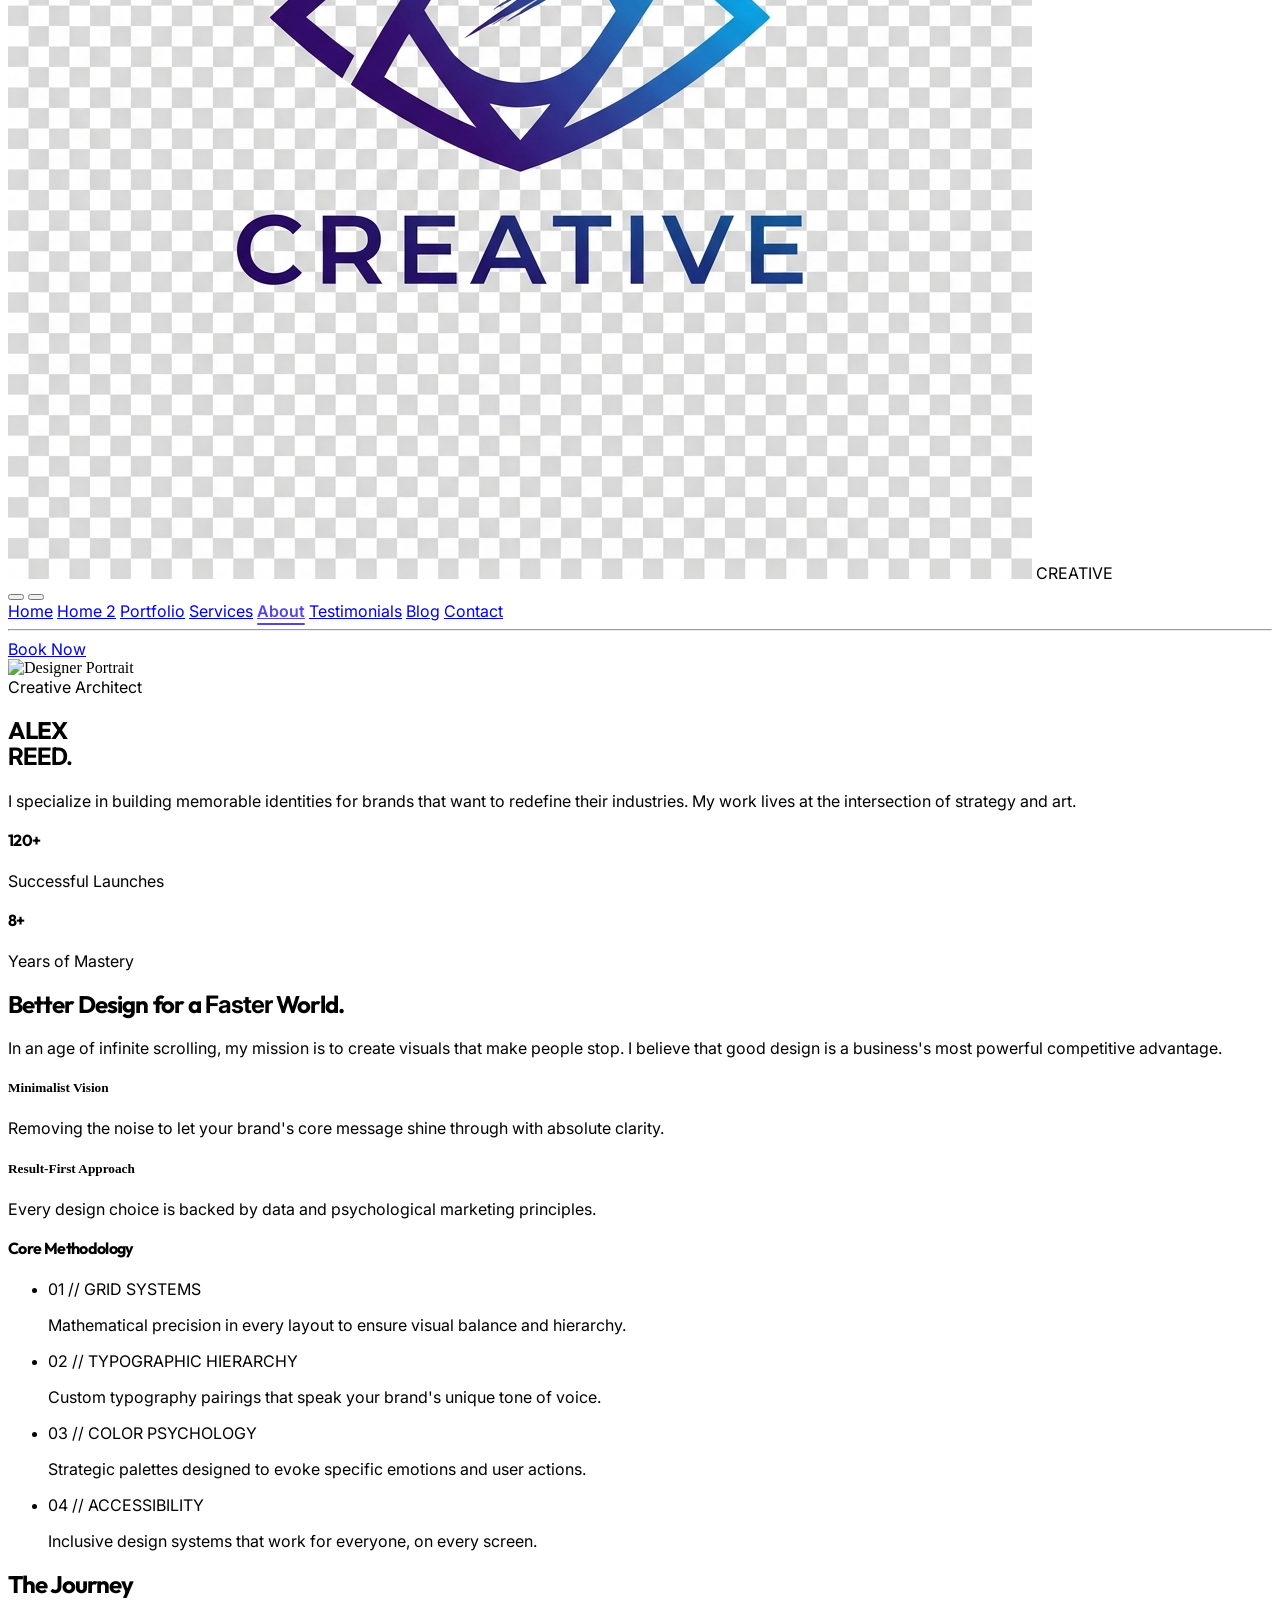
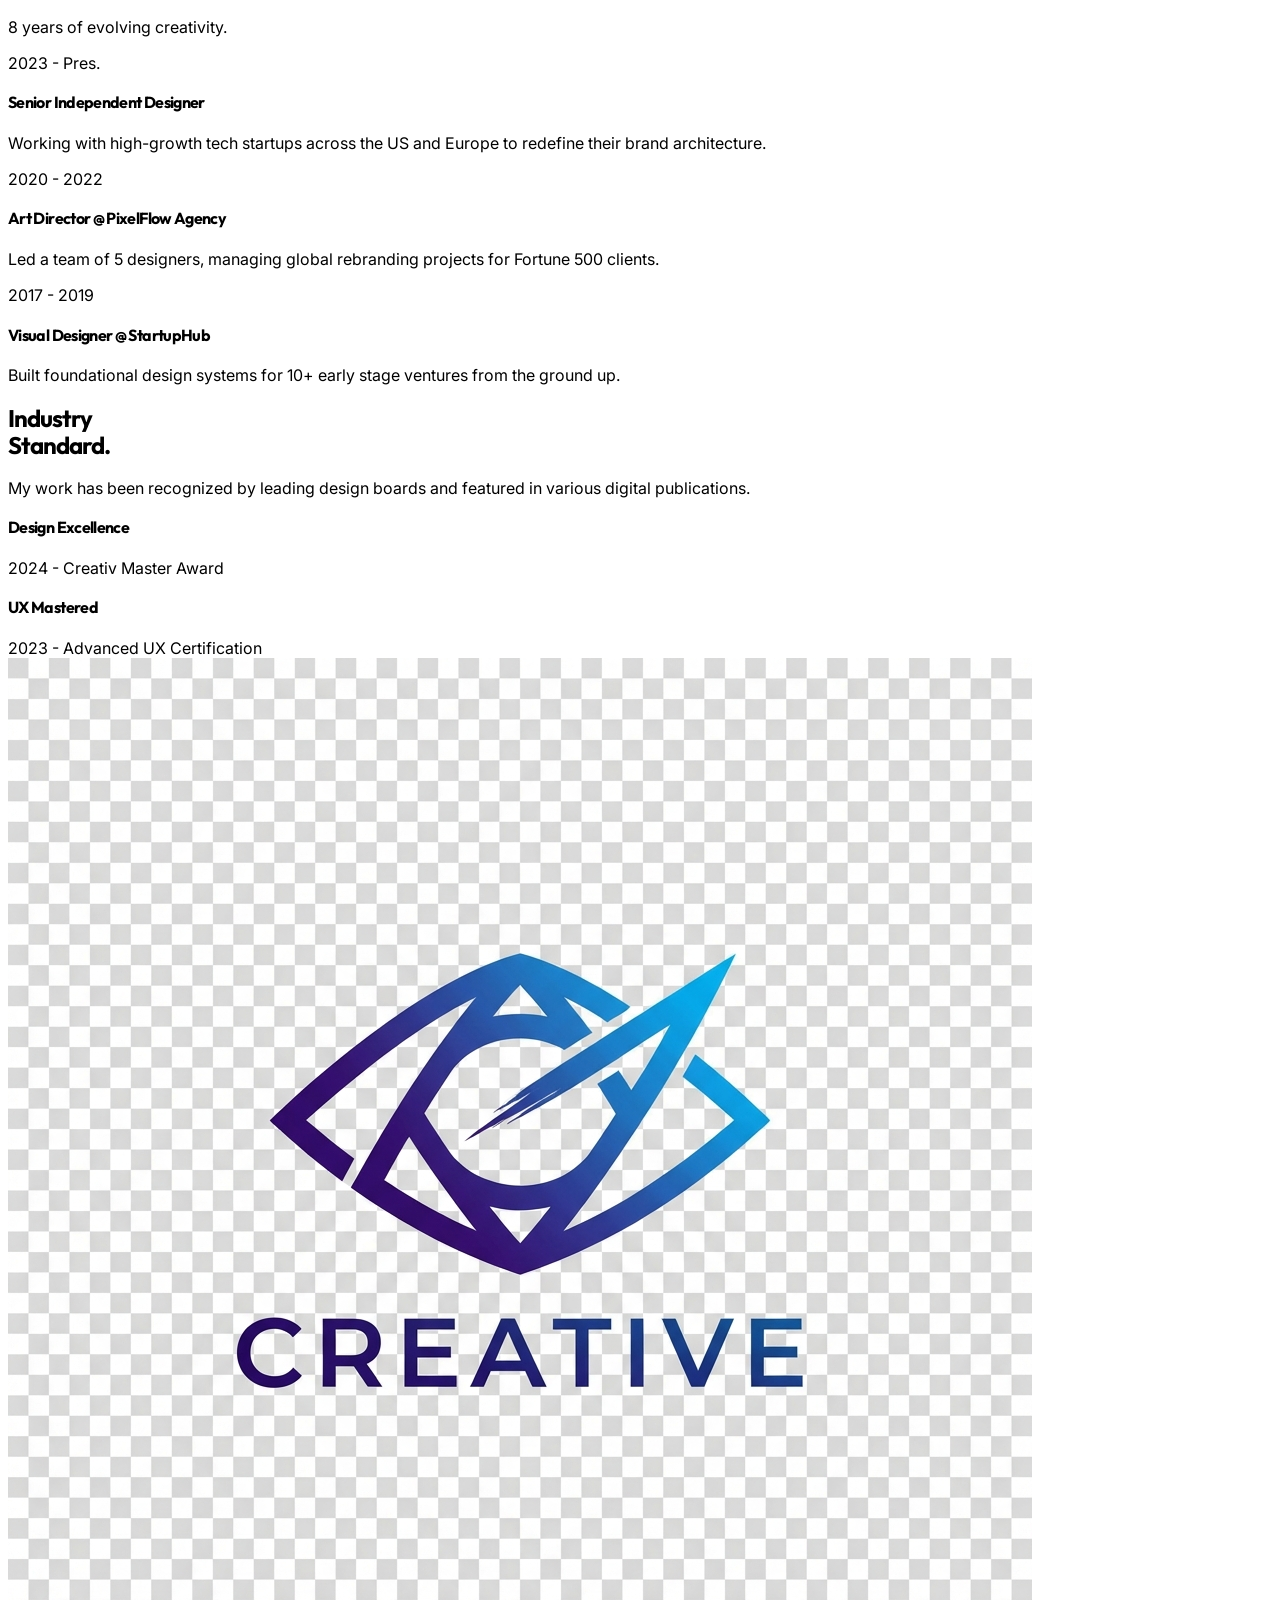
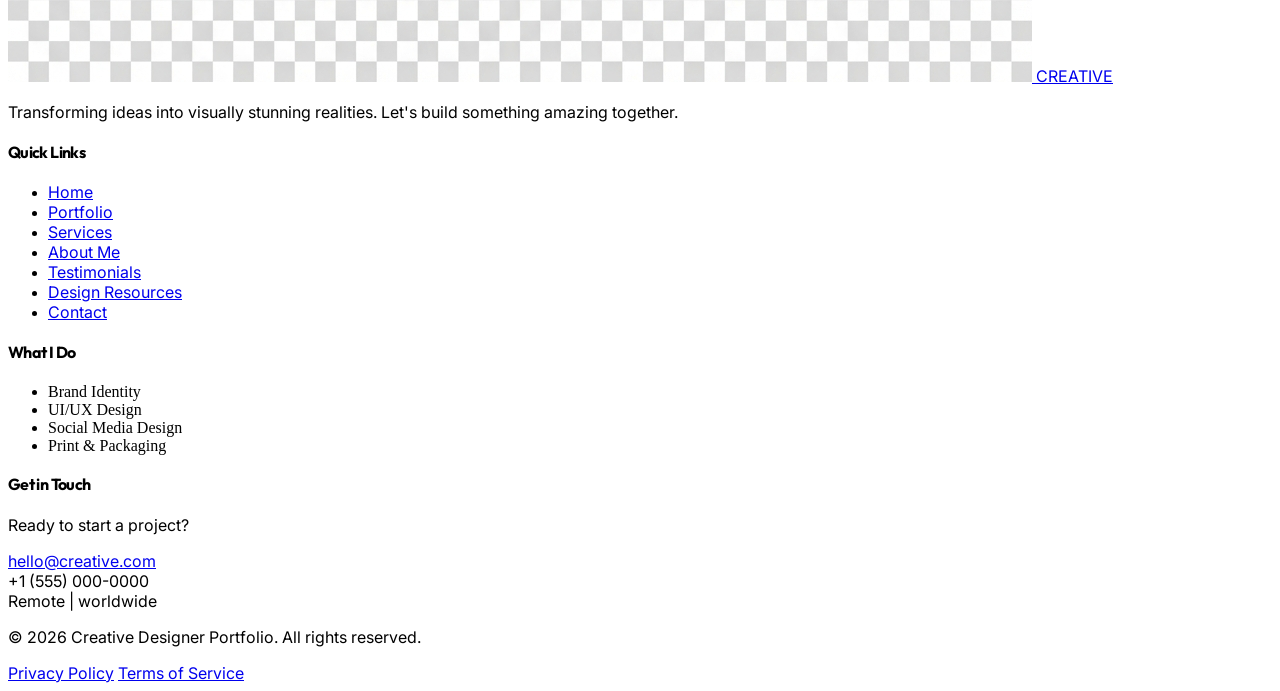
==== commit 4c1955ee: "ADD THE THINGS" ====
--- a/about.html
+++ b/about.html
@@ -24,6 +24,9 @@
             darkMode: 'class',
             theme: {
                 extend: {
+                    screens: {
+                        'lg': '1025px',
+                    },
                     colors: {
                         brand: {
                             50: '#f5f3ff',
@@ -71,7 +74,7 @@
                     <i class="moon-icon ph ph-moon text-xl"></i>
                 </button>
                 <a href="services.html"
-                    class="cta-button bg-indigo-600 text-white px-6 py-2.5 rounded-full font-semibold">Hire Me</a>
+                    class="cta-button bg-indigo-600 text-white px-6 py-2.5 rounded-full font-semibold">Book Now</a>
             </nav>
 
             <div class="lg:hidden flex items-center gap-4">
@@ -112,8 +115,9 @@
                 <a href="blog.html" class="hover:text-indigo-400">Blog</a>
                 <a href="contact.html" class="hover:text-indigo-400">Contact</a>
                 <hr class="border-slate-800 my-2">
-                <a href="services.html" class="bg-indigo-600 text-white text-center py-3 rounded-xl font-semibold">Hire
-                    Me</a>
+                <a href="services.html"
+                    class="bg-indigo-600 text-white text-center py-3 px-12 rounded-xl font-semibold w-fit self-center">Book
+                    Now</a>
             </nav>
         </div>
     </div>
@@ -245,41 +249,44 @@
                     <p class="text-slate-500 italic">8 years of evolving creativity.</p>
                 </div>
                 <div class="max-w-4xl mx-auto space-y-12">
-                    <div class="flex flex-col md:flex-row gap-8 items-start group">
+                    <div class="flex flex-col md:flex-row gap-8 md:items-start group">
                         <div class="w-full md:w-32 pt-2">
                             <span
                                 class="text-2xl font-black text-indigo-600 opacity-30 group-hover:opacity-100 transition-opacity">2023
                                 - Pres.</span>
                         </div>
                         <div
-                            class="flex-grow bg-white dark:bg-slate-900 p-8 rounded-3xl border border-slate-100 dark:border-slate-800 shadow-sm group-hover:shadow-xl transition-all">
-                            <h4 class="text-xl font-bold mb-2">Senior Independent Designer</h4>
+                            class="flex-grow w-full bg-white dark:bg-slate-900 p-8 rounded-3xl border border-slate-100 dark:border-slate-800 shadow-sm group-hover:shadow-xl transition-all">
+                            <h4 class="text-xl font-bold mb-2 text-slate-900 dark:text-white">Senior Independent
+                                Designer</h4>
                             <p class="text-slate-500">Working with high-growth tech startups across the US and Europe to
                                 redefine their brand architecture.</p>
                         </div>
                     </div>
-                    <div class="flex flex-col md:flex-row gap-8 items-start group">
+                    <div class="flex flex-col md:flex-row gap-8 md:items-start group">
                         <div class="w-full md:w-32 pt-2">
                             <span
                                 class="text-2xl font-black text-indigo-600 opacity-20 group-hover:opacity-100 transition-opacity">2020
                                 - 2022</span>
                         </div>
                         <div
-                            class="flex-grow bg-white dark:bg-slate-900 p-8 rounded-3xl border border-slate-100 dark:border-slate-800 shadow-sm group-hover:shadow-xl transition-all">
-                            <h4 class="text-xl font-bold mb-2">Art Director @ PixelFlow Agency</h4>
+                            class="flex-grow w-full bg-white dark:bg-slate-900 p-8 rounded-3xl border border-slate-100 dark:border-slate-800 shadow-sm group-hover:shadow-xl transition-all">
+                            <h4 class="text-xl font-bold mb-2 text-slate-900 dark:text-white">Art Director @ PixelFlow
+                                Agency</h4>
                             <p class="text-slate-500">Led a team of 5 designers, managing global rebranding projects for
                                 Fortune 500 clients.</p>
                         </div>
                     </div>
-                    <div class="flex flex-col md:flex-row gap-8 items-start group">
+                    <div class="flex flex-col md:flex-row gap-8 md:items-start group">
                         <div class="w-full md:w-32 pt-2">
                             <span
                                 class="text-2xl font-black text-indigo-600 opacity-10 group-hover:opacity-100 transition-opacity">2017
                                 - 2019</span>
                         </div>
                         <div
-                            class="flex-grow bg-white dark:bg-slate-900 p-8 rounded-3xl border border-slate-100 dark:border-slate-800 shadow-sm group-hover:shadow-xl transition-all">
-                            <h4 class="text-xl font-bold mb-2">Visual Designer @ StartupHub</h4>
+                            class="flex-grow w-full bg-white dark:bg-slate-900 p-8 rounded-3xl border border-slate-100 dark:border-slate-800 shadow-sm group-hover:shadow-xl transition-all">
+                            <h4 class="text-xl font-bold mb-2 text-slate-900 dark:text-white">Visual Designer @
+                                StartupHub</h4>
                             <p class="text-slate-500">Built foundational design systems for 10+ early stage ventures
                                 from the ground up.</p>
                         </div>
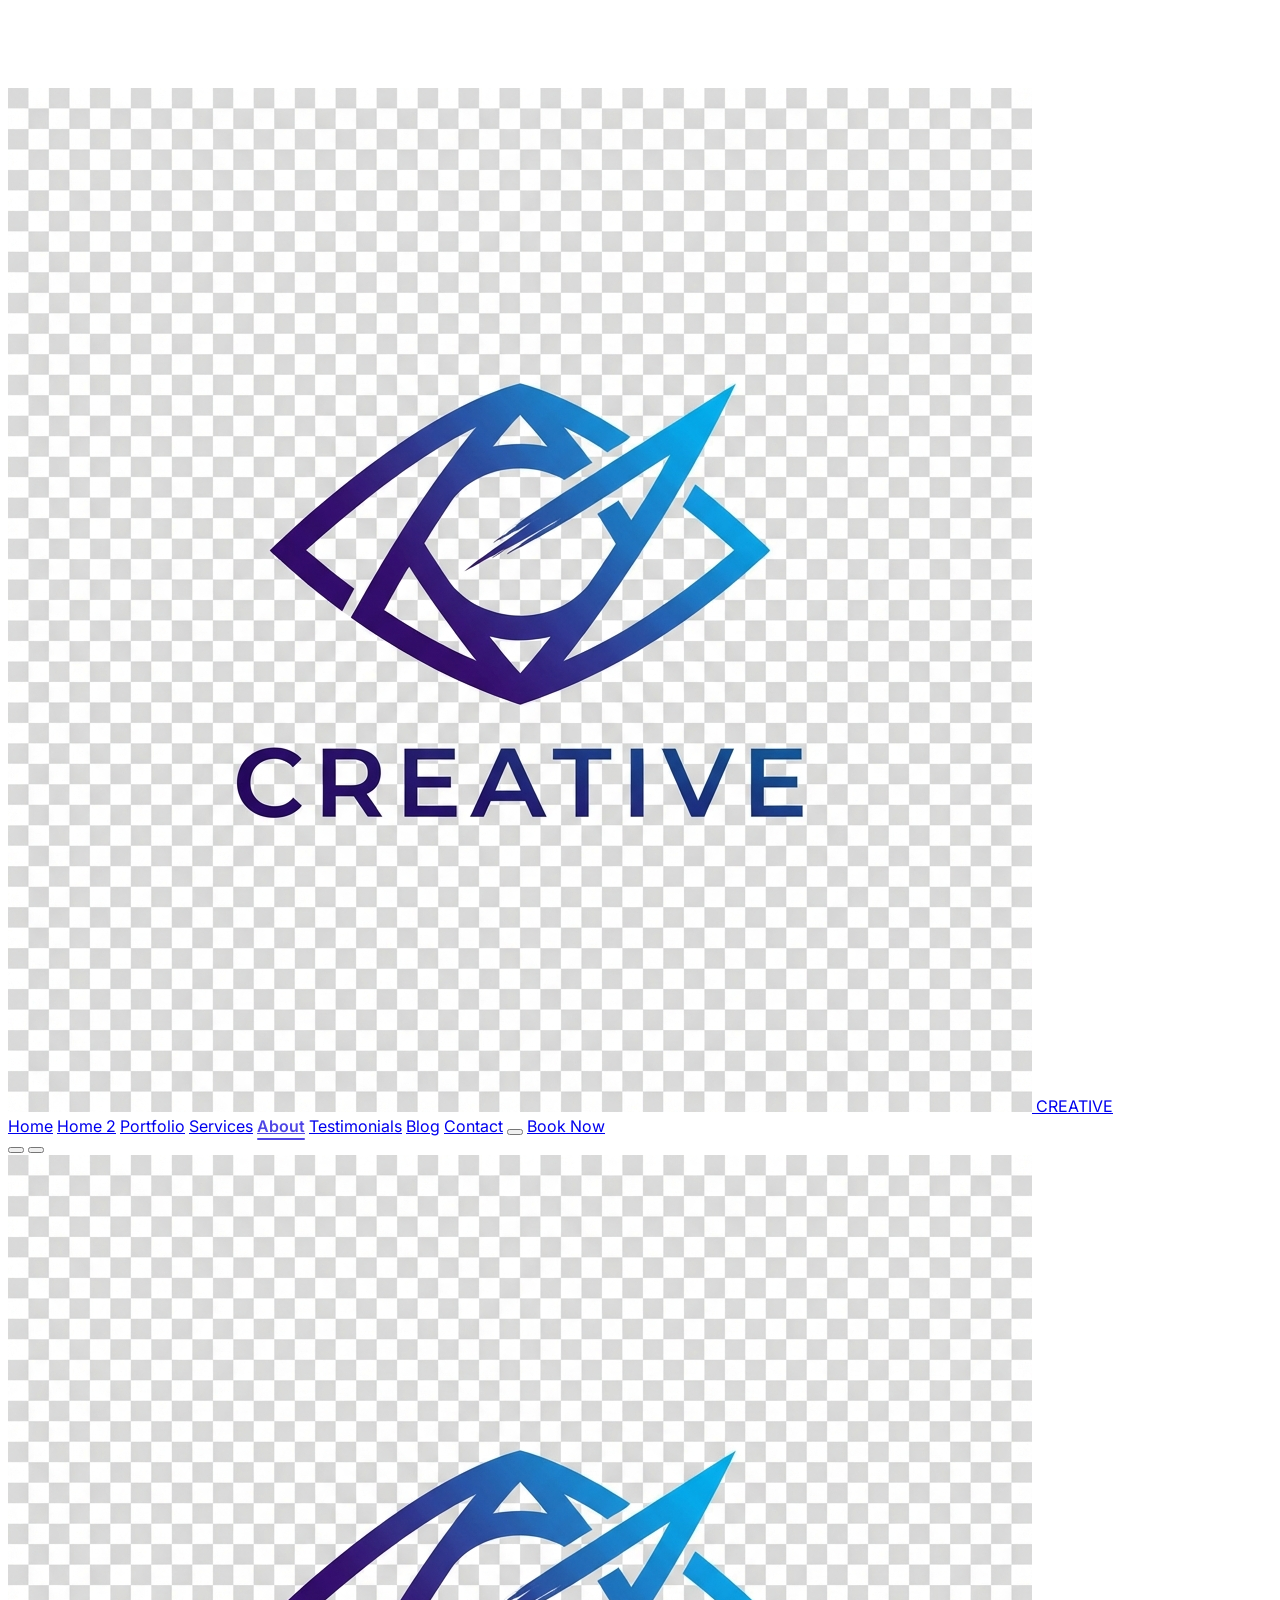
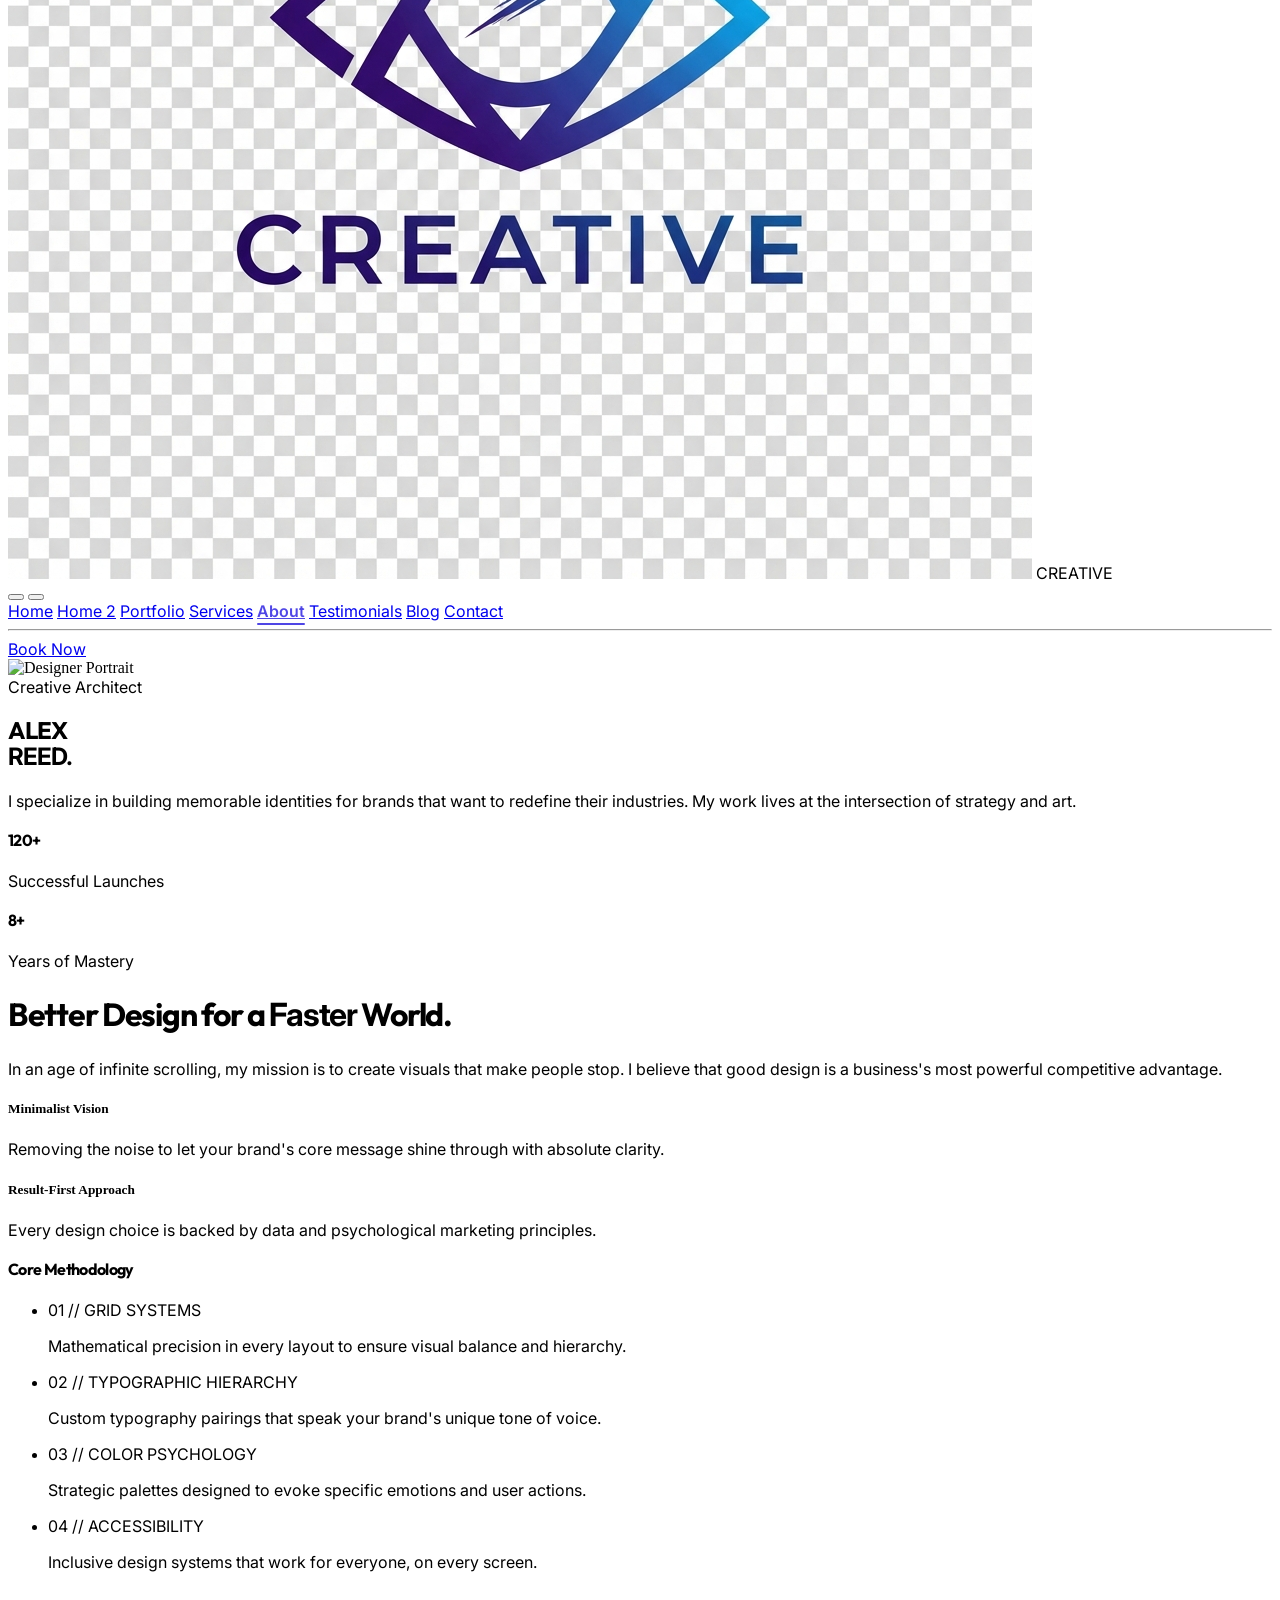
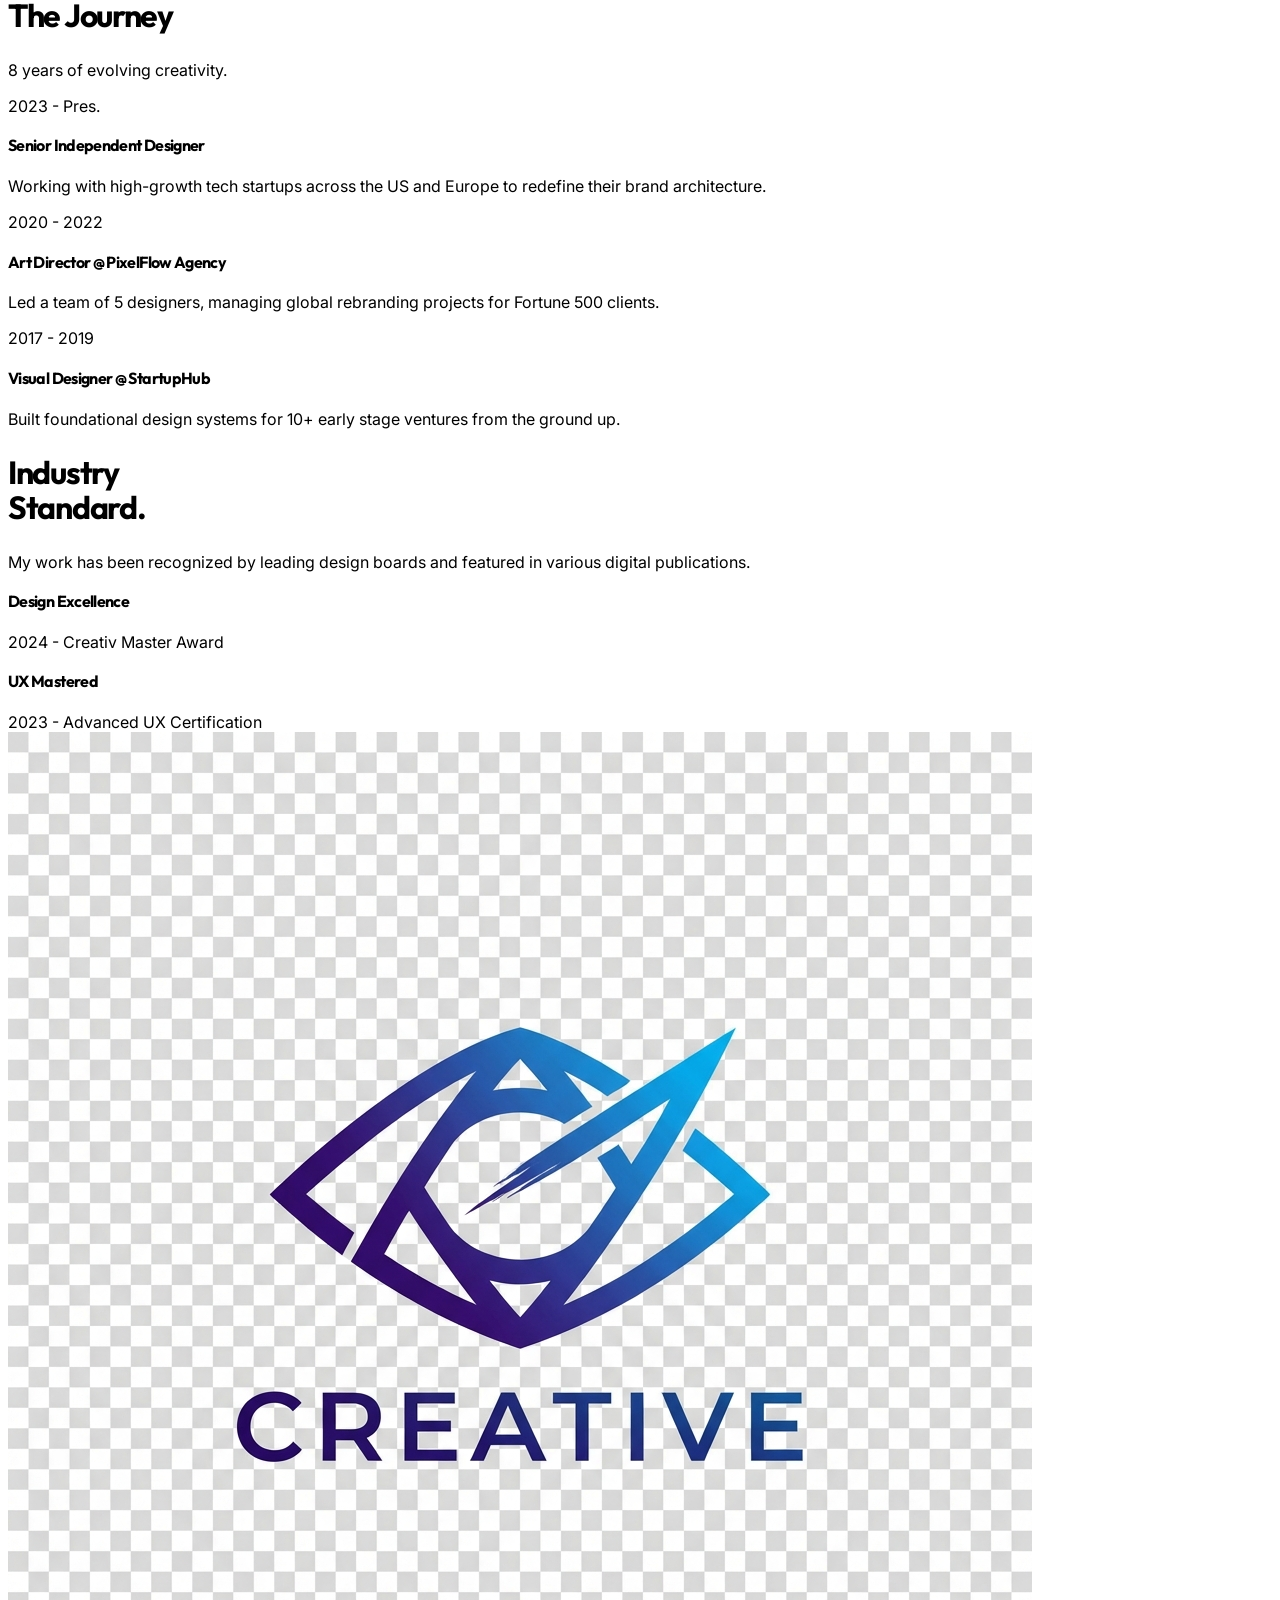
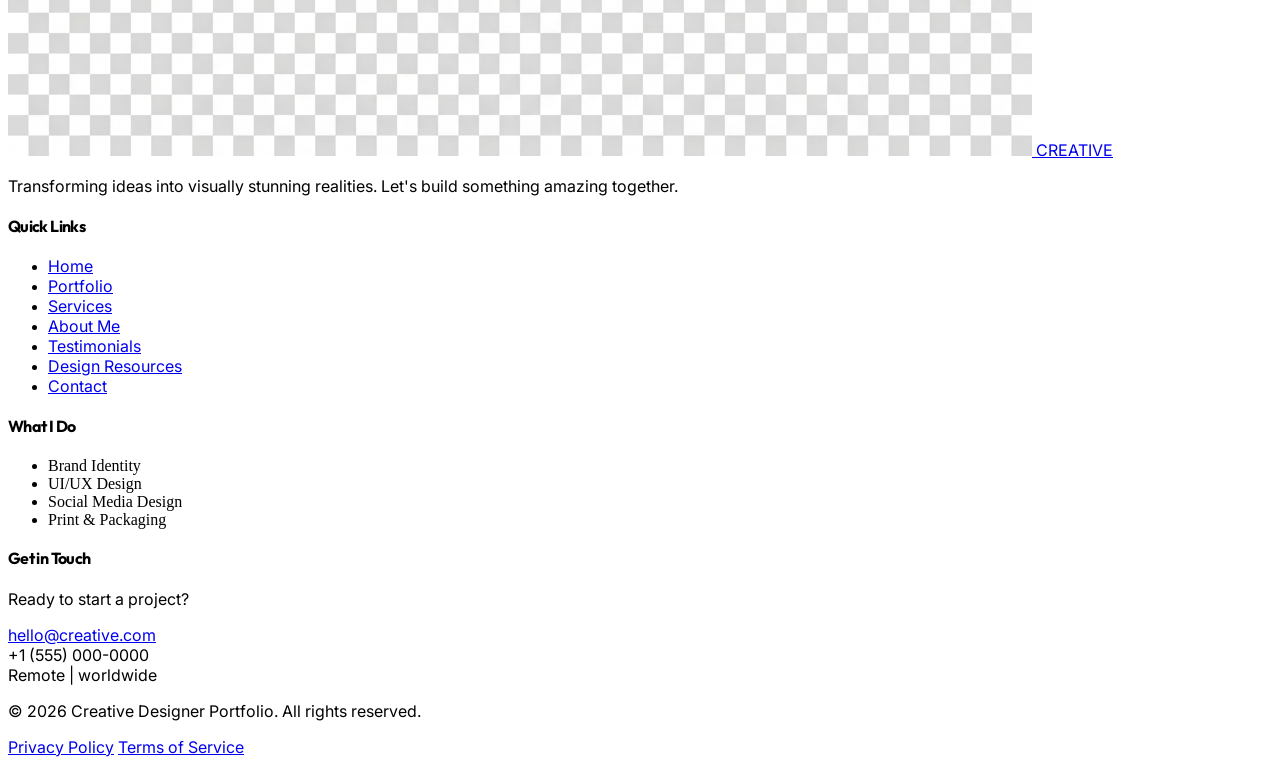
==== commit f369dabe: "add the h2 ox" ====
--- a/about.html
+++ b/about.html
@@ -177,7 +177,7 @@
             <div class="container mx-auto px-6">
                 <div class="grid lg:grid-cols-2 gap-24 items-center">
                     <div class="space-y-12">
-                        <h2 class="text-4xl lg:text-6xl font-display font-bold leading-tight">Better Design for a <span
+                        <h2 class="font-display font-bold leading-tight">Better Design for a <span
                                 class="italic text-indigo-600">Faster</span> World.</h2>
                         <p class="text-xl text-slate-500 leading-relaxed">
                             In an age of infinite scrolling, my mission is to create visuals that make people stop. I
@@ -245,7 +245,7 @@
         <section class="py-32 bg-slate-50 dark:bg-slate-950">
             <div class="container mx-auto px-6">
                 <div class="text-center mb-24 space-y-4">
-                    <h2 class="text-4xl font-display font-bold">The Journey</h2>
+                    <h2 class="font-display font-bold">The Journey</h2>
                     <p class="text-slate-500 italic">8 years of evolving creativity.</p>
                 </div>
                 <div class="max-w-4xl mx-auto space-y-12">
@@ -303,7 +303,7 @@
             <div class="container mx-auto px-6 relative z-10">
                 <div class="flex flex-col lg:flex-row justify-between items-center gap-20">
                     <div class="max-w-md space-y-6">
-                        <h2 class="text-4xl lg:text-5xl font-display font-bold">Industry <br> Standard.</h2>
+                        <h2 class="font-display font-bold">Industry <br> Standard.</h2>
                         <p class="text-slate-400 text-lg">My work has been recognized by leading design boards and
                             featured in various digital publications.</p>
                     </div>
--- a/assets/css/styles.css
+++ b/assets/css/styles.css
@@ -112,6 +112,10 @@
     line-height: 1.1;
 }
 
+h2 {
+    font-size: clamp(24px, 4vw, 32px) !important;
+}
+
 p,
 span,
 a,
